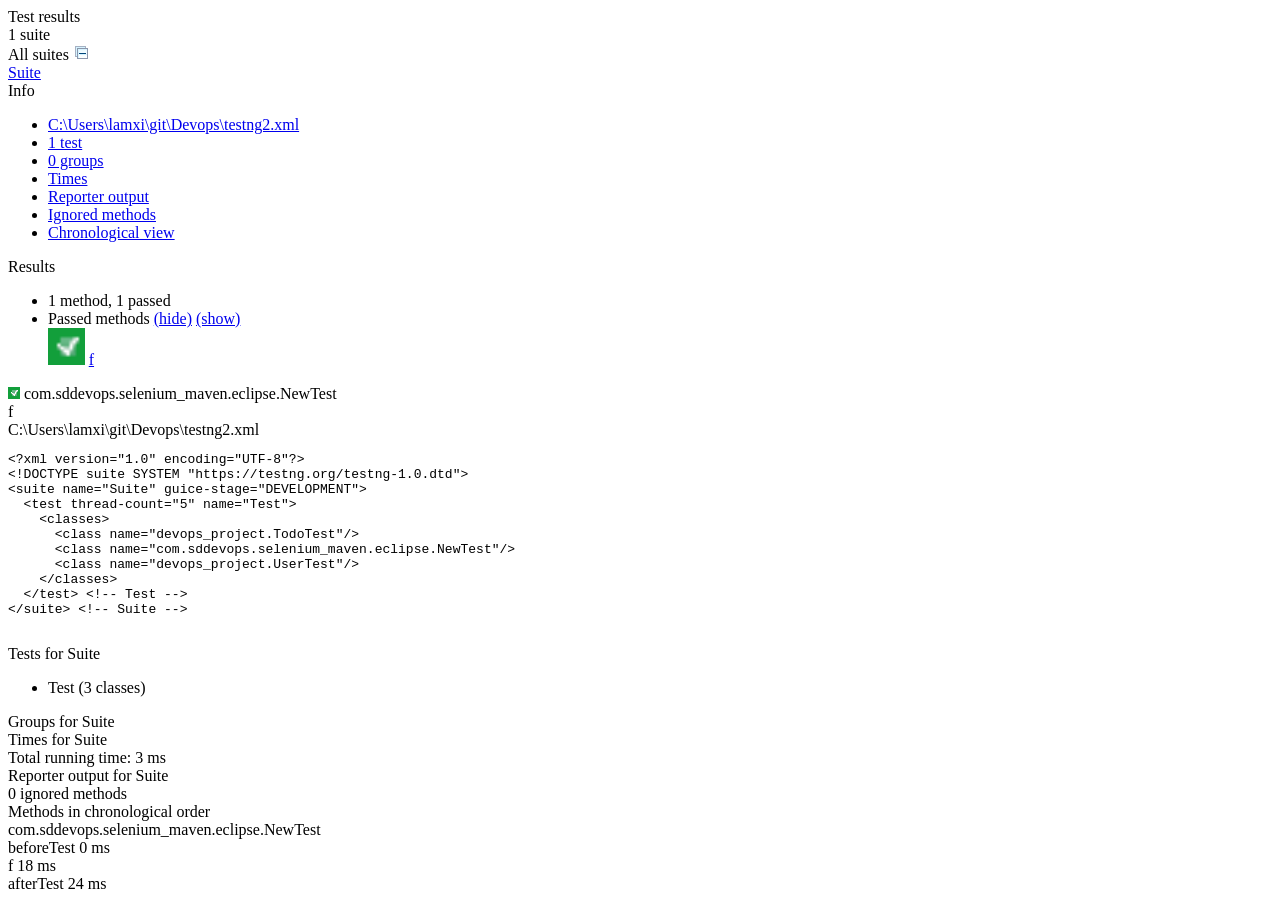
==== test-output/index.html @ b190d112 "Hello" ====
<!DOCTYPE html>

<html>
  <head>
  <meta charset='utf-8'>
  <title>TestNG reports</title>

    <link type="text/css" href="testng-reports.css" rel="stylesheet" />
    <script type="text/javascript" src="jquery-1.7.1.min.js"></script>
    <script type="text/javascript" src="testng-reports.js"></script>
    <script type="text/javascript" src="https://www.google.com/jsapi"></script>
    <script type='text/javascript'>
      google.load('visualization', '1', {packages:['table']});
      google.setOnLoadCallback(drawTable);
      var suiteTableInitFunctions = new Array();
      var suiteTableData = new Array();
    </script>
    <!--
      <script type="text/javascript" src="jquery-ui/js/jquery-ui-1.8.16.custom.min.js"></script>
     -->
  </head>

  <body>
    <div class="top-banner-root">
      <span class="top-banner-title-font">Test results</span>
      <br/>
      <span class="top-banner-font-1">1 suite</span>
    </div> <!-- top-banner-root -->
    <div class="navigator-root">
      <div class="navigator-suite-header">
        <span>All suites</span>
        <a href="#" title="Collapse/expand all the suites" class="collapse-all-link">
          <img src="collapseall.gif" class="collapse-all-icon">
          </img> <!-- collapse-all-icon -->
        </a> <!-- collapse-all-link -->
      </div> <!-- navigator-suite-header -->
      <div class="suite">
        <div class="rounded-window">
          <div class="suite-header light-rounded-window-top">
            <a href="#" panel-name="suite-Suite" class="navigator-link">
              <span class="suite-name border-passed">Suite</span>
            </a> <!-- navigator-link -->
          </div> <!-- suite-header light-rounded-window-top -->
          <div class="navigator-suite-content">
            <div class="suite-section-title">
              <span>Info</span>
            </div> <!-- suite-section-title -->
            <div class="suite-section-content">
              <ul>
                <li>
                  <a href="#" panel-name="test-xml-Suite" class="navigator-link ">
                    <span>C:\Users\lamxi\git\Devops\testng2.xml</span>
                  </a> <!-- navigator-link  -->
                </li>
                <li>
                  <a href="#" panel-name="testlist-Suite" class="navigator-link ">
                    <span class="test-stats">1 test</span>
                  </a> <!-- navigator-link  -->
                </li>
                <li>
                  <a href="#" panel-name="group-Suite" class="navigator-link ">
                    <span>0 groups</span>
                  </a> <!-- navigator-link  -->
                </li>
                <li>
                  <a href="#" panel-name="times-Suite" class="navigator-link ">
                    <span>Times</span>
                  </a> <!-- navigator-link  -->
                </li>
                <li>
                  <a href="#" panel-name="reporter-Suite" class="navigator-link ">
                    <span>Reporter output</span>
                  </a> <!-- navigator-link  -->
                </li>
                <li>
                  <a href="#" panel-name="ignored-methods-Suite" class="navigator-link ">
                    <span>Ignored methods</span>
                  </a> <!-- navigator-link  -->
                </li>
                <li>
                  <a href="#" panel-name="chronological-Suite" class="navigator-link ">
                    <span>Chronological view</span>
                  </a> <!-- navigator-link  -->
                </li>
              </ul>
            </div> <!-- suite-section-content -->
            <div class="result-section">
              <div class="suite-section-title">
                <span>Results</span>
              </div> <!-- suite-section-title -->
              <div class="suite-section-content">
                <ul>
                  <li>
                    <span class="method-stats">1 method,   1 passed</span>
                  </li>
                  <li>
                    <span class="method-list-title passed">Passed methods</span>
                    <span class="show-or-hide-methods passed">
                      <a href="#" panel-name="suite-Suite" class="hide-methods passed suite-Suite"> (hide)</a> <!-- hide-methods passed suite-Suite -->
                      <a href="#" panel-name="suite-Suite" class="show-methods passed suite-Suite"> (show)</a> <!-- show-methods passed suite-Suite -->
                    </span>
                    <div class="method-list-content passed suite-Suite">
                      <span>
                        <img src="passed.png" width="3%"/>
                        <a href="#" panel-name="suite-Suite" title="com.sddevops.selenium_maven.eclipse.NewTest" class="method navigator-link" hash-for-method="f">f</a> <!-- method navigator-link -->
                      </span>
                      <br/>
                    </div> <!-- method-list-content passed suite-Suite -->
                  </li>
                </ul>
              </div> <!-- suite-section-content -->
            </div> <!-- result-section -->
          </div> <!-- navigator-suite-content -->
        </div> <!-- rounded-window -->
      </div> <!-- suite -->
    </div> <!-- navigator-root -->
    <div class="wrapper">
      <div class="main-panel-root">
        <div panel-name="suite-Suite" class="panel Suite">
          <div class="suite-Suite-class-passed">
            <div class="main-panel-header rounded-window-top">
              <img src="passed.png"/>
              <span class="class-name">com.sddevops.selenium_maven.eclipse.NewTest</span>
            </div> <!-- main-panel-header rounded-window-top -->
            <div class="main-panel-content rounded-window-bottom">
              <div class="method">
                <div class="method-content">
                  <a name="f">
                  </a> <!-- f -->
                  <span class="method-name">f</span>
                </div> <!-- method-content -->
              </div> <!-- method -->
            </div> <!-- main-panel-content rounded-window-bottom -->
          </div> <!-- suite-Suite-class-passed -->
        </div> <!-- panel Suite -->
        <div panel-name="test-xml-Suite" class="panel">
          <div class="main-panel-header rounded-window-top">
            <span class="header-content">C:\Users\lamxi\git\Devops\testng2.xml</span>
          </div> <!-- main-panel-header rounded-window-top -->
          <div class="main-panel-content rounded-window-bottom">
            <pre>
&lt;?xml version=&quot;1.0&quot; encoding=&quot;UTF-8&quot;?&gt;
&lt;!DOCTYPE suite SYSTEM &quot;https://testng.org/testng-1.0.dtd&quot;&gt;
&lt;suite name=&quot;Suite&quot; guice-stage=&quot;DEVELOPMENT&quot;&gt;
  &lt;test thread-count=&quot;5&quot; name=&quot;Test&quot;&gt;
    &lt;classes&gt;
      &lt;class name=&quot;devops_project.TodoTest&quot;/&gt;
      &lt;class name=&quot;com.sddevops.selenium_maven.eclipse.NewTest&quot;/&gt;
      &lt;class name=&quot;devops_project.UserTest&quot;/&gt;
    &lt;/classes&gt;
  &lt;/test&gt; &lt;!-- Test --&gt;
&lt;/suite&gt; &lt;!-- Suite --&gt;
            </pre>
          </div> <!-- main-panel-content rounded-window-bottom -->
        </div> <!-- panel -->
        <div panel-name="testlist-Suite" class="panel">
          <div class="main-panel-header rounded-window-top">
            <span class="header-content">Tests for Suite</span>
          </div> <!-- main-panel-header rounded-window-top -->
          <div class="main-panel-content rounded-window-bottom">
            <ul>
              <li>
                <span class="test-name">Test (3 classes)</span>
              </li>
            </ul>
          </div> <!-- main-panel-content rounded-window-bottom -->
        </div> <!-- panel -->
        <div panel-name="group-Suite" class="panel">
          <div class="main-panel-header rounded-window-top">
            <span class="header-content">Groups for Suite</span>
          </div> <!-- main-panel-header rounded-window-top -->
          <div class="main-panel-content rounded-window-bottom">
          </div> <!-- main-panel-content rounded-window-bottom -->
        </div> <!-- panel -->
        <div panel-name="times-Suite" class="panel">
          <div class="main-panel-header rounded-window-top">
            <span class="header-content">Times for Suite</span>
          </div> <!-- main-panel-header rounded-window-top -->
          <div class="main-panel-content rounded-window-bottom">
            <div class="times-div">
              <script type="text/javascript">
suiteTableInitFunctions.push('tableData_Suite');
function tableData_Suite() {
var data = new google.visualization.DataTable();
data.addColumn('number', 'Number');
data.addColumn('string', 'Method');
data.addColumn('string', 'Class');
data.addColumn('number', 'Time (ms)');
data.addRows(1);
data.setCell(0, 0, 0)
data.setCell(0, 1, 'f')
data.setCell(0, 2, 'com.sddevops.selenium_maven.eclipse.NewTest')
data.setCell(0, 3, 3);
window.suiteTableData['Suite']= { tableData: data, tableDiv: 'times-div-Suite'}
return data;
}
              </script>
              <span class="suite-total-time">Total running time: 3 ms</span>
              <div id="times-div-Suite">
              </div> <!-- times-div-Suite -->
            </div> <!-- times-div -->
          </div> <!-- main-panel-content rounded-window-bottom -->
        </div> <!-- panel -->
        <div panel-name="reporter-Suite" class="panel">
          <div class="main-panel-header rounded-window-top">
            <span class="header-content">Reporter output for Suite</span>
          </div> <!-- main-panel-header rounded-window-top -->
          <div class="main-panel-content rounded-window-bottom">
          </div> <!-- main-panel-content rounded-window-bottom -->
        </div> <!-- panel -->
        <div panel-name="ignored-methods-Suite" class="panel">
          <div class="main-panel-header rounded-window-top">
            <span class="header-content">0 ignored methods</span>
          </div> <!-- main-panel-header rounded-window-top -->
          <div class="main-panel-content rounded-window-bottom">
          </div> <!-- main-panel-content rounded-window-bottom -->
        </div> <!-- panel -->
        <div panel-name="chronological-Suite" class="panel">
          <div class="main-panel-header rounded-window-top">
            <span class="header-content">Methods in chronological order</span>
          </div> <!-- main-panel-header rounded-window-top -->
          <div class="main-panel-content rounded-window-bottom">
            <div class="chronological-class">
              <div class="chronological-class-name">com.sddevops.selenium_maven.eclipse.NewTest</div> <!-- chronological-class-name -->
              <div class="configuration-test before">
                <span class="method-name">beforeTest</span>
                <span class="method-start">0 ms</span>
              </div> <!-- configuration-test before -->
              <div class="test-method">
                <span class="method-name">f</span>
                <span class="method-start">18 ms</span>
              </div> <!-- test-method -->
              <div class="configuration-test after">
                <span class="method-name">afterTest</span>
                <span class="method-start">24 ms</span>
              </div> <!-- configuration-test after -->
          </div> <!-- main-panel-content rounded-window-bottom -->
        </div> <!-- panel -->
      </div> <!-- main-panel-root -->
    </div> <!-- wrapper -->
  </body>
</html>
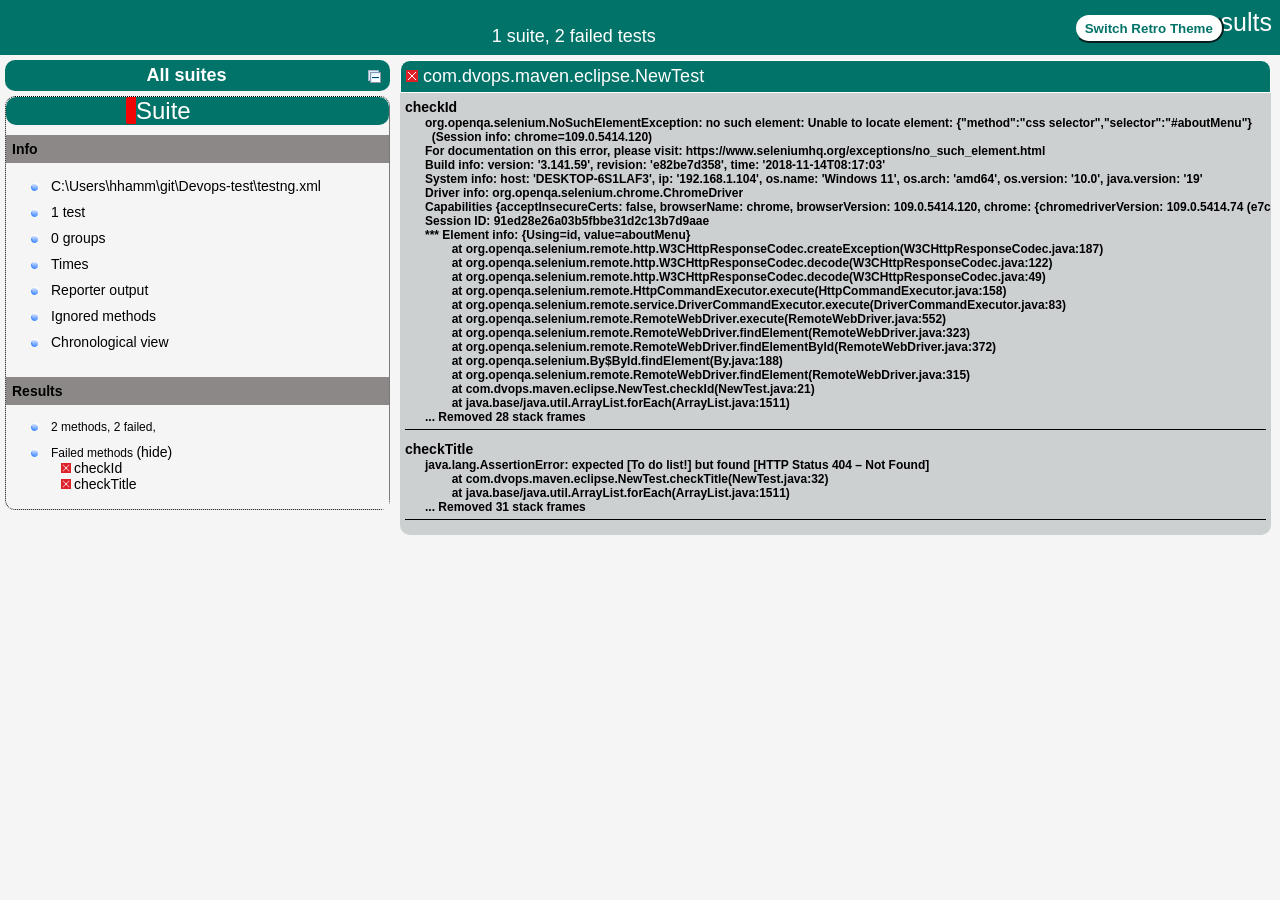
==== commit caabf693: "test selenium" ====
--- a/test-output/index.html
+++ b/test-output/index.html
@@ -5,8 +5,9 @@
   <meta charset='utf-8'>
   <title>TestNG reports</title>
 
-    <link type="text/css" href="testng-reports.css" rel="stylesheet" />
-    <script type="text/javascript" src="jquery-1.7.1.min.js"></script>
+    <link type="text/css" href="testng-reports1.css" rel="stylesheet" id="ultra" />
+    <link type="text/css" href="testng-reports.css" rel="stylesheet" id="retro" disabled="false"/>
+    <script type="text/javascript" src="jquery.min.js"></script>
     <script type="text/javascript" src="testng-reports.js"></script>
     <script type="text/javascript" src="https://www.google.com/jsapi"></script>
     <script type='text/javascript'>
@@ -23,8 +24,9 @@
   <body>
     <div class="top-banner-root">
       <span class="top-banner-title-font">Test results</span>
+      <button id="button" class="button">Switch Retro Theme</button> <!-- button -->
       <br/>
-      <span class="top-banner-font-1">1 suite</span>
+      <span class="top-banner-font-1">1 suite, 2 failed tests</span>
     </div> <!-- top-banner-root -->
     <div class="navigator-root">
       <div class="navigator-suite-header">
@@ -38,7 +40,7 @@
         <div class="rounded-window">
           <div class="suite-header light-rounded-window-top">
             <a href="#" panel-name="suite-Suite" class="navigator-link">
-              <span class="suite-name border-passed">Suite</span>
+              <span class="suite-name border-failed">Suite</span>
             </a> <!-- navigator-link -->
           </div> <!-- suite-header light-rounded-window-top -->
           <div class="navigator-suite-content">
@@ -49,7 +51,7 @@
               <ul>
                 <li>
                   <a href="#" panel-name="test-xml-Suite" class="navigator-link ">
-                    <span>C:\Users\lamxi\git\Devops\testng2.xml</span>
+                    <span>C:\Users\hhamm\git\Devops-test\testng.xml</span>
                   </a> <!-- navigator-link  -->
                 </li>
                 <li>
@@ -91,21 +93,26 @@
               <div class="suite-section-content">
                 <ul>
                   <li>
-                    <span class="method-stats">1 method,   1 passed</span>
+                    <span class="method-stats">2 methods, 2 failed,   </span>
                   </li>
                   <li>
-                    <span class="method-list-title passed">Passed methods</span>
-                    <span class="show-or-hide-methods passed">
-                      <a href="#" panel-name="suite-Suite" class="hide-methods passed suite-Suite"> (hide)</a> <!-- hide-methods passed suite-Suite -->
-                      <a href="#" panel-name="suite-Suite" class="show-methods passed suite-Suite"> (show)</a> <!-- show-methods passed suite-Suite -->
+                    <span class="method-list-title failed">Failed methods</span>
+                    <span class="show-or-hide-methods failed">
+                      <a href="#" panel-name="suite-Suite" class="hide-methods failed suite-Suite"> (hide)</a> <!-- hide-methods failed suite-Suite -->
+                      <a href="#" panel-name="suite-Suite" class="show-methods failed suite-Suite"> (show)</a> <!-- show-methods failed suite-Suite -->
                     </span>
-                    <div class="method-list-content passed suite-Suite">
+                    <div class="method-list-content failed suite-Suite">
                       <span>
-                        <img src="passed.png" width="3%"/>
-                        <a href="#" panel-name="suite-Suite" title="com.sddevops.selenium_maven.eclipse.NewTest" class="method navigator-link" hash-for-method="f">f</a> <!-- method navigator-link -->
+                        <img src="failed.png" width="3%"/>
+                        <a href="#" panel-name="suite-Suite" title="com.dvops.maven.eclipse.NewTest" class="method navigator-link" hash-for-method="checkId">checkId</a> <!-- method navigator-link -->
                       </span>
                       <br/>
-                    </div> <!-- method-list-content passed suite-Suite -->
+                      <span>
+                        <img src="failed.png" width="3%"/>
+                        <a href="#" panel-name="suite-Suite" title="com.dvops.maven.eclipse.NewTest" class="method navigator-link" hash-for-method="checkTitle">checkTitle</a> <!-- method navigator-link -->
+                      </span>
+                      <br/>
+                    </div> <!-- method-list-content failed suite-Suite -->
                   </li>
                 </ul>
               </div> <!-- suite-section-content -->
@@ -117,25 +124,60 @@
     <div class="wrapper">
       <div class="main-panel-root">
         <div panel-name="suite-Suite" class="panel Suite">
-          <div class="suite-Suite-class-passed">
+          <div class="suite-Suite-class-failed">
             <div class="main-panel-header rounded-window-top">
-              <img src="passed.png"/>
-              <span class="class-name">com.sddevops.selenium_maven.eclipse.NewTest</span>
+              <img src="failed.png"/>
+              <span class="class-name">com.dvops.maven.eclipse.NewTest</span>
             </div> <!-- main-panel-header rounded-window-top -->
             <div class="main-panel-content rounded-window-bottom">
               <div class="method">
                 <div class="method-content">
-                  <a name="f">
-                  </a> <!-- f -->
-                  <span class="method-name">f</span>
+                  <a name="checkId">
+                  </a> <!-- checkId -->
+                  <span class="method-name">checkId</span>
+                  <div class="stack-trace">org.openqa.selenium.NoSuchElementException: no such element: Unable to locate element: {&quot;method&quot;:&quot;css selector&quot;,&quot;selector&quot;:&quot;#aboutMenu&quot;}
+  (Session info: chrome=109.0.5414.120)
+For documentation on this error, please visit: https://www.seleniumhq.org/exceptions/no_such_element.html
+Build info: version: &apos;3.141.59&apos;, revision: &apos;e82be7d358&apos;, time: &apos;2018-11-14T08:17:03&apos;
+System info: host: &apos;DESKTOP-6S1LAF3&apos;, ip: &apos;192.168.1.104&apos;, os.name: &apos;Windows 11&apos;, os.arch: &apos;amd64&apos;, os.version: &apos;10.0&apos;, java.version: &apos;19&apos;
+Driver info: org.openqa.selenium.chrome.ChromeDriver
+Capabilities {acceptInsecureCerts: false, browserName: chrome, browserVersion: 109.0.5414.120, chrome: {chromedriverVersion: 109.0.5414.74 (e7c5703604da..., userDataDir: C:\Users\hhamm\AppData\Loca...}, goog:chromeOptions: {debuggerAddress: localhost:51613}, javascriptEnabled: true, networkConnectionEnabled: false, pageLoadStrategy: normal, platform: WINDOWS, platformName: WINDOWS, proxy: Proxy(), setWindowRect: true, strictFileInteractability: false, timeouts: {implicit: 0, pageLoad: 300000, script: 30000}, unhandledPromptBehavior: dismiss and notify, webauthn:extension:credBlob: true, webauthn:extension:largeBlob: true, webauthn:virtualAuthenticators: true}
+Session ID: 91ed28e26a03b5fbbe31d2c13b7d9aae
+*** Element info: {Using=id, value=aboutMenu}
+	at org.openqa.selenium.remote.http.W3CHttpResponseCodec.createException(W3CHttpResponseCodec.java:187)
+	at org.openqa.selenium.remote.http.W3CHttpResponseCodec.decode(W3CHttpResponseCodec.java:122)
+	at org.openqa.selenium.remote.http.W3CHttpResponseCodec.decode(W3CHttpResponseCodec.java:49)
+	at org.openqa.selenium.remote.HttpCommandExecutor.execute(HttpCommandExecutor.java:158)
+	at org.openqa.selenium.remote.service.DriverCommandExecutor.execute(DriverCommandExecutor.java:83)
+	at org.openqa.selenium.remote.RemoteWebDriver.execute(RemoteWebDriver.java:552)
+	at org.openqa.selenium.remote.RemoteWebDriver.findElement(RemoteWebDriver.java:323)
+	at org.openqa.selenium.remote.RemoteWebDriver.findElementById(RemoteWebDriver.java:372)
+	at org.openqa.selenium.By$ById.findElement(By.java:188)
+	at org.openqa.selenium.remote.RemoteWebDriver.findElement(RemoteWebDriver.java:315)
+	at com.dvops.maven.eclipse.NewTest.checkId(NewTest.java:21)
+	at java.base/java.util.ArrayList.forEach(ArrayList.java:1511)
+... Removed 28 stack frames
+</div> <!-- stack-trace -->
+                </div> <!-- method-content -->
+              </div> <!-- method -->
+              <div class="method">
+                <div class="method-content">
+                  <a name="checkTitle">
+                  </a> <!-- checkTitle -->
+                  <span class="method-name">checkTitle</span>
+                  <div class="stack-trace">java.lang.AssertionError: expected [To do list!] but found [HTTP Status 404 – Not Found]
+	at com.dvops.maven.eclipse.NewTest.checkTitle(NewTest.java:32)
+	at java.base/java.util.ArrayList.forEach(ArrayList.java:1511)
+... Removed 31 stack frames
+</div> <!-- stack-trace -->
                 </div> <!-- method-content -->
               </div> <!-- method -->
             </div> <!-- main-panel-content rounded-window-bottom -->
-          </div> <!-- suite-Suite-class-passed -->
+          </div> <!-- suite-Suite-class-failed -->
         </div> <!-- panel Suite -->
         <div panel-name="test-xml-Suite" class="panel">
           <div class="main-panel-header rounded-window-top">
-            <span class="header-content">C:\Users\lamxi\git\Devops\testng2.xml</span>
+            <span class="header-content">C:\Users\hhamm\git\Devops-test\testng.xml</span>
           </div> <!-- main-panel-header rounded-window-top -->
           <div class="main-panel-content rounded-window-bottom">
             <pre>
@@ -144,8 +186,7 @@
 &lt;suite name=&quot;Suite&quot; guice-stage=&quot;DEVELOPMENT&quot;&gt;
   &lt;test thread-count=&quot;5&quot; name=&quot;Test&quot;&gt;
     &lt;classes&gt;
-      &lt;class name=&quot;devops_project.TodoTest&quot;/&gt;
-      &lt;class name=&quot;com.sddevops.selenium_maven.eclipse.NewTest&quot;/&gt;
+      &lt;class name=&quot;com.dvops.maven.eclipse.NewTest&quot;/&gt;
       &lt;class name=&quot;devops_project.UserTest&quot;/&gt;
     &lt;/classes&gt;
   &lt;/test&gt; &lt;!-- Test --&gt;
@@ -160,7 +201,7 @@
           <div class="main-panel-content rounded-window-bottom">
             <ul>
               <li>
-                <span class="test-name">Test (3 classes)</span>
+                <span class="test-name">Test (2 classes)</span>
               </li>
             </ul>
           </div> <!-- main-panel-content rounded-window-bottom -->
@@ -186,16 +227,20 @@
 data.addColumn('string', 'Method');
 data.addColumn('string', 'Class');
 data.addColumn('number', 'Time (ms)');
-data.addRows(1);
+data.addRows(2);
 data.setCell(0, 0, 0)
-data.setCell(0, 1, 'f')
-data.setCell(0, 2, 'com.sddevops.selenium_maven.eclipse.NewTest')
-data.setCell(0, 3, 3);
+data.setCell(0, 1, 'checkId')
+data.setCell(0, 2, 'com.dvops.maven.eclipse.NewTest')
+data.setCell(0, 3, 266);
+data.setCell(1, 0, 1)
+data.setCell(1, 1, 'checkTitle')
+data.setCell(1, 2, 'com.dvops.maven.eclipse.NewTest')
+data.setCell(1, 3, 56);
 window.suiteTableData['Suite']= { tableData: data, tableDiv: 'times-div-Suite'}
 return data;
 }
               </script>
-              <span class="suite-total-time">Total running time: 3 ms</span>
+              <span class="suite-total-time">Total running time: 322 ms</span>
               <div id="times-div-Suite">
               </div> <!-- times-div-Suite -->
             </div> <!-- times-div -->
@@ -221,22 +266,31 @@
           </div> <!-- main-panel-header rounded-window-top -->
           <div class="main-panel-content rounded-window-bottom">
             <div class="chronological-class">
-              <div class="chronological-class-name">com.sddevops.selenium_maven.eclipse.NewTest</div> <!-- chronological-class-name -->
+              <div class="chronological-class-name">com.dvops.maven.eclipse.NewTest</div> <!-- chronological-class-name -->
               <div class="configuration-test before">
                 <span class="method-name">beforeTest</span>
                 <span class="method-start">0 ms</span>
               </div> <!-- configuration-test before -->
               <div class="test-method">
-                <span class="method-name">f</span>
-                <span class="method-start">18 ms</span>
+                <img src="failed.png">
+                </img>
+                <span class="method-name">checkId</span>
+                <span class="method-start">2510 ms</span>
+              </div> <!-- test-method -->
+              <div class="test-method">
+                <img src="failed.png">
+                </img>
+                <span class="method-name">checkTitle</span>
+                <span class="method-start">2787 ms</span>
               </div> <!-- test-method -->
               <div class="configuration-test after">
                 <span class="method-name">afterTest</span>
-                <span class="method-start">24 ms</span>
+                <span class="method-start">2852 ms</span>
               </div> <!-- configuration-test after -->
           </div> <!-- main-panel-content rounded-window-bottom -->
         </div> <!-- panel -->
       </div> <!-- main-panel-root -->
     </div> <!-- wrapper -->
   </body>
+<script type="text/javascript" src="testng-reports2.js"></script>
 </html>
--- a/test-output/testng-reports1.css
+++ b/test-output/testng-reports1.css
@@ -0,0 +1,344 @@
+body {
+    background-color: whitesmoke;
+    margin: 0 0 5px 5px;
+}
+ul {
+     margin-top: 10px;
+     margin-left:-10px;
+}
+ li {
+     font-family: "Helvetica Neue", Helvetica, Arial, sans-serif;
+     padding:5px 5px;
+ }
+ a {
+     text-decoration: none;
+     color: black;
+     font-size: 14px;
+ }
+
+ a:hover {
+    color:black ;
+    text-decoration: underline;
+ }
+
+ .navigator-selected {
+     /* #ffa500; Mouse hover color after click Orange.*/
+     background:#027368
+ }
+
+ .wrapper {
+     position: absolute;
+     top: 60px;
+     bottom: 0;
+     left: 400px;
+     right: 0;
+     margin-right:9px;
+     overflow: auto;/*imortant*/
+ }
+
+ .navigator-root {
+     position: absolute;
+     top: 60px;
+     bottom: 0;
+     left: 0;
+     width: 400px;
+     overflow-y: auto;/*important*/
+ }
+
+ .suite {
+     margin: -5px 10px 10px 5px;
+     background-color: whitesmoke ;/*Colour of the left bside box*/
+ }
+
+ .suite-name {
+     font-size: 24px;
+     font-family: "Helvetica Neue", Helvetica, Arial, sans-serif;/*All TEST SUITE*/
+     color: white;
+ }
+
+ .main-panel-header {
+     padding: 5px;
+     background-color: #027368; /*afeeee*/;
+     font-family: "Helvetica Neue", Helvetica, Arial, sans-serif;
+     color:white;
+     font-size: 18px;
+ }
+
+ .main-panel-content {
+     padding: 5px;
+     margin-bottom: 10px;
+     background-color: #CCD0D1; /*d0ffff*/; /*Belongs to backGround of rightSide boxes*/
+ }
+
+ .rounded-window {
+     border-style: dotted;
+     border-width: 1px;/*Border of left Side box*/
+     background-color: whitesmoke;
+     border-radius: 10px;
+ }
+
+ .rounded-window-top {
+     border-top-right-radius: 10px 10px;
+     border-top-left-radius: 10px 10px;
+     border-style: solid;
+     border-width: 1px;
+     overflow: auto;/*Top of RightSide box*/
+ }
+
+ .light-rounded-window-top {
+     background-color: #027368;
+     padding-left:120px;
+     border-radius: 10px;
+
+ }
+
+ .rounded-window-bottom {
+     border-bottom-right-radius: 10px 10px;
+     border-bottom-left-radius: 10px 10px;
+     overflow: auto;/*Bottom of rightSide box*/
+ }
+
+ .method-name {
+     font-size: 14px;
+     font-family: "Helvetica Neue", Helvetica, Arial, sans-serif;
+     font-weight: bold;
+ }
+
+ .method-content {
+     border-style: solid;
+     border-width: 0 0 1px 0;
+     margin-bottom: 10px;
+     padding-bottom: 5px;
+     width: 100%;
+ }
+
+ .parameters {
+     font-size: 14px;
+     font-family: "Helvetica Neue", Helvetica, Arial, sans-serif;
+ }
+
+ .stack-trace {
+     white-space: pre;
+     font-family: "Helvetica Neue", Helvetica, Arial, sans-serif;
+     font-size: 12px;
+     font-weight: bold;
+     margin-top: 0;
+     margin-left: 20px; /*Error Stack Trace Message*/
+ }
+
+ .testng-xml {
+    font-family: "Helvetica Neue", Helvetica, Arial, sans-serif;
+ }
+
+ .method-list-content {
+     margin-left: 10px;
+ }
+
+ .navigator-suite-content {
+     margin-left: 10px;
+     font: 12px 'Lucida Grande';
+ }
+
+ .suite-section-title {
+     font-family: "Helvetica Neue", Helvetica, Arial, sans-serif;
+     font-size: 14px;
+     font-weight:bold;
+     background-color: #8C8887;
+     margin-left: -10px;
+     margin-top:10px;
+     padding:6px;
+ }
+
+ .suite-section-content {
+     list-style-image: url(bullet_point.png);
+     background-color: whitesmoke;
+     font-family: "Helvetica Neue", Helvetica, Arial, sans-serif;
+     overflow: hidden;
+ }
+
+ .top-banner-root {
+     position: absolute;
+     top: 0;
+     height: 45px;
+     left: 0;
+     right: 0;
+     padding: 5px;
+     margin: 0 0 5px 0;
+     background-color: #027368;
+     font-family: "Helvetica Neue", Helvetica, Arial, sans-serif;
+     font-size: 18px;
+     color: #fff;
+     text-align: center;/*Belongs to the Top of Report*//*Status: - Completed*/
+ }
+
+ .top-banner-title-font {
+     font-size: 25px;
+     font-family: "Helvetica Neue", Helvetica, Arial, sans-serif;
+     padding: 3px;
+     float: right;
+ }
+
+ .test-name {
+     font-family: "Helvetica Neue", Helvetica, Arial, sans-serif;
+     font-size: 16px;
+ }
+
+ .suite-icon {
+     padding: 5px;
+     float: right;
+     height: 20px;
+ }
+
+ .test-group {
+     font: 20px 'Lucida Grande';
+     margin: 5px 5px 10px 5px;
+     border-width: 0 0 1px 0;
+     border-style: solid;
+     padding: 5px;
+ }
+
+ .test-group-name {
+     font-weight: bold;
+ }
+
+ .method-in-group {
+     font-size: 16px;
+     margin-left: 80px;
+ }
+
+ table.google-visualization-table-table {
+     width: 100%;
+ }
+
+ .reporter-method-name {
+     font-size: 14px;
+     font-family: "Helvetica Neue", Helvetica, Arial, sans-serif;
+ }
+
+ .reporter-method-output-div {
+     padding: 5px;
+     margin: 0 0 5px 20px;
+     font-size: 12px;
+     font-family: "Helvetica Neue", Helvetica, Arial, sans-serif;
+     border-width: 0 0 0 1px;
+     border-style: solid;
+ }
+
+ .ignored-class-div {
+     font-size: 14px;
+     font-family: "Helvetica Neue", Helvetica, Arial, sans-serif;
+ }
+
+ .ignored-methods-div {
+     padding: 5px;
+     margin: 0 0 5px 20px;
+     font-size: 12px;
+     font-family: "Helvetica Neue", Helvetica, Arial, sans-serif;
+     border-width: 0 0 0 1px;
+     border-style: solid;
+ }
+
+ .border-failed {
+    border-radius:2px;
+     border-style: solid;
+     border-width: 0 0 0 10px;
+     border-color: #F20505;
+ }
+
+ .border-skipped {
+     border-radius:2px;
+     border-style: solid;
+     border-width: 0 0 0 10px;
+     border-color: #F2BE22;
+ }
+
+ .border-passed {
+     border-radius:2px;
+     border-style: solid;
+     border-width: 0 0 0 10px;
+     border-color: #038C73;
+ }
+
+ .times-div {
+     text-align: center;
+     padding: 5px;
+ }
+
+ .suite-total-time {
+     font: 16px 'Lucida Grande';
+ }
+
+ .configuration-suite {
+     margin-left: 20px;
+ }
+
+ .configuration-test {
+     margin-left: 40px;
+ }
+
+ .configuration-class {
+     margin-left: 60px;
+ }
+
+ .configuration-method {
+     margin-left: 80px;
+ }
+
+ .test-method {
+     margin-left: 100px;
+ }
+
+ .chronological-class {
+     background-color: #CCD0D1;
+     border-width: 0 0 1px 1px;/*Chronological*/
+ }
+
+ .method-start {
+     float: right;
+ }
+
+ .chronological-class-name {
+     padding: 0 0 0 5px;
+     margin-top:5px;
+     font-family: "Helvetica Neue", Helvetica, Arial, sans-serif;
+     color: #008;
+ }
+
+ .after, .before, .test-method {
+     font-family: "Helvetica Neue", Helvetica, Arial, sans-serif;
+     font-size: 14px;
+     margin-top:5px;
+ }
+
+ .navigator-suite-header {
+     font-size: 18px;
+     margin: 0px 10px 10px 5px;
+     padding: 5px;
+     border-radius: 10px;
+     background-color: #027368;
+     color: white;
+     font-weight:bold;
+     font-family: "Helvetica Neue", Helvetica, Arial, sans-serif;
+     text-align: center; /*All Suites on top of left box*//*Status: -Completed*/
+ }
+
+ .collapse-all-icon {
+     padding: 3px;
+     float: right;
+ }
+ .button{
+    position: absolute;
+    margin-left:500px;
+    margin-top:8px;
+    background-color: white;
+    color:#027368;
+    font-family: "Helvetica Neue", Helvetica, Arial, sans-serif;
+    font-weight:bold;
+    border-color:#027368;
+    border-radius:25px;
+    cursor: pointer;
+    height:30px;
+    width:150px;
+    outline: none;
+}
+/*Author: - Akhil Gullapalli*/
--- a/test-output/testng-reports.css
+++ b/test-output/testng-reports.css
@@ -0,0 +1,326 @@
+body {
+    margin: 0 0 5px 5px;
+}
+
+ul {
+    margin: 0;
+}
+
+li {
+    list-style-type: none;
+}
+
+a {
+    text-decoration: none;
+}
+
+a:hover {
+    text-decoration: underline;
+}
+
+.navigator-selected {
+    background: #ffa500;
+}
+
+.wrapper {
+    position: absolute;
+    top: 60px;
+    bottom: 0;
+    left: 400px;
+    right: 0;
+    overflow: auto;
+}
+
+.navigator-root {
+    position: absolute;
+    top: 60px;
+    bottom: 0;
+    left: 0;
+    width: 400px;
+    overflow-y: auto;
+}
+
+.suite {
+    margin: 0 10px 10px 0;
+    background-color: #fff8dc;
+}
+
+.suite-name {
+    padding-left: 10px;
+    font-size: 25px;
+    font-family: Times, sans-serif;
+}
+
+.main-panel-header {
+    padding: 5px;
+    background-color: #9FB4D9; /*afeeee*/;
+    font-family: monospace;
+    font-size: 18px;
+}
+
+.main-panel-content {
+    padding: 5px;
+    margin-bottom: 10px;
+    background-color: #DEE8FC; /*d0ffff*/;
+}
+
+.rounded-window {
+    border-radius: 10px;
+    border-style: solid;
+    border-width: 1px;
+}
+
+.rounded-window-top {
+    border-top-right-radius: 10px 10px;
+    border-top-left-radius: 10px 10px;
+    border-style: solid;
+    border-width: 1px;
+    overflow: auto;
+}
+
+.light-rounded-window-top {
+    border-top-right-radius: 10px 10px;
+    border-top-left-radius: 10px 10px;
+}
+
+.rounded-window-bottom {
+    border-style: solid;
+    border-width: 0 1px 1px 1px;
+    border-bottom-right-radius: 10px 10px;
+    border-bottom-left-radius: 10px 10px;
+    overflow: auto;
+}
+
+.method-name {
+    font-size: 12px;
+    font-family: monospace;
+}
+
+.method-content {
+    border-style: solid;
+    border-width: 0 0 1px 0;
+    margin-bottom: 10px;
+    padding-bottom: 5px;
+    width: 80%;
+}
+
+.parameters {
+    font-size: 14px;
+    font-family: monospace;
+}
+
+.stack-trace {
+    white-space: pre;
+    font-family: monospace;
+    font-size: 12px;
+    font-weight: bold;
+    margin-top: 0;
+    margin-left: 20px;
+}
+
+.testng-xml {
+    font-family: monospace;
+}
+
+.method-list-content {
+    margin-left: 10px;
+}
+
+.navigator-suite-content {
+    margin-left: 10px;
+    font: 12px 'Lucida Grande';
+}
+
+.suite-section-title {
+    margin-top: 10px;
+    width: 80%;
+    border-style: solid;
+    border-width: 1px 0 0 0;
+    font-family: Times, sans-serif;
+    font-size: 18px;
+    font-weight: bold;
+}
+
+.suite-section-content {
+    list-style-image: url(bullet_point.png);
+}
+
+.top-banner-root {
+    position: absolute;
+    top: 0;
+    height: 45px;
+    left: 0;
+    right: 0;
+    padding: 5px;
+    margin: 0 0 5px 0;
+    background-color: #0066ff;
+    font-family: Times, sans-serif;
+    color: #fff;
+    text-align: center;
+}
+.button{
+    position: absolute;
+    margin-left:500px;
+    margin-top:8px;
+    background-color: white;
+    color:#0066ff;
+    font-family: "Helvetica Neue", Helvetica, Arial, sans-serif;
+    font-weight:bold;
+    border-color:#0066ff ;
+    border-radius:25px;
+    cursor: pointer;
+    height:30px;
+    width:150px;
+    outline:none;
+
+}
+
+.top-banner-title-font {
+    font-size: 25px;
+}
+
+.test-name {
+    font-family: 'Lucida Grande', sans-serif;
+    font-size: 16px;
+}
+
+.suite-icon {
+    padding: 5px;
+    float: right;
+    height: 20px;
+}
+
+.test-group {
+    font: 20px 'Lucida Grande';
+    margin: 5px 5px 10px 5px;
+    border-width: 0 0 1px 0;
+    border-style: solid;
+    padding: 5px;
+}
+
+.test-group-name {
+    font-weight: bold;
+}
+
+.method-in-group {
+    font-size: 16px;
+    margin-left: 80px;
+}
+
+table.google-visualization-table-table {
+    width: 100%;
+}
+
+.reporter-method-name {
+    font-size: 14px;
+    font-family: monospace;
+}
+
+.reporter-method-output-div {
+    padding: 5px;
+    margin: 0 0 5px 20px;
+    font-size: 12px;
+    font-family: monospace;
+    border-width: 0 0 0 1px;
+    border-style: solid;
+}
+
+.ignored-class-div {
+    font-size: 14px;
+    font-family: monospace;
+}
+
+.ignored-methods-div {
+    padding: 5px;
+    margin: 0 0 5px 20px;
+    font-size: 12px;
+    font-family: monospace;
+    border-width: 0 0 0 1px;
+    border-style: solid;
+}
+
+.border-failed {
+    border-top-left-radius: 10px 10px;
+    border-bottom-left-radius: 10px 10px;
+    border-style: solid;
+    border-width: 0 0 0 10px;
+    border-color: #f00;
+}
+
+.border-skipped {
+    border-top-left-radius: 10px 10px;
+    border-bottom-left-radius: 10px 10px;
+    border-style: solid;
+    border-width: 0 0 0 10px;
+    border-color: #edc600;
+}
+
+.border-passed {
+    border-top-left-radius: 10px 10px;
+    border-bottom-left-radius: 10px 10px;
+    border-style: solid;
+    border-width: 0 0 0 10px;
+    border-color: #19f52d;
+}
+
+.times-div {
+    text-align: center;
+    padding: 5px;
+}
+
+.suite-total-time {
+    font: 16px 'Lucida Grande';
+}
+
+.configuration-suite {
+    margin-left: 20px;
+}
+
+.configuration-test {
+    margin-left: 40px;
+}
+
+.configuration-class {
+    margin-left: 60px;
+}
+
+.configuration-method {
+    margin-left: 80px;
+}
+
+.test-method {
+    margin-left: 100px;
+}
+
+.chronological-class {
+    background-color: skyblue;
+    border-style: solid;
+    border-width: 0 0 1px 1px;
+}
+
+.method-start {
+    float: right;
+}
+
+.chronological-class-name {
+    padding: 0 0 0 5px;
+    color: #008;
+}
+
+.after, .before, .test-method {
+    font-family: monospace;
+    font-size: 14px;
+}
+
+.navigator-suite-header {
+    font-size: 22px;
+    margin: 0 10px 5px 0;
+    background-color: #deb887;
+    text-align: center;
+}
+
+.collapse-all-icon {
+    padding: 5px;
+    float: right;
+}
+/*retro Theme*/
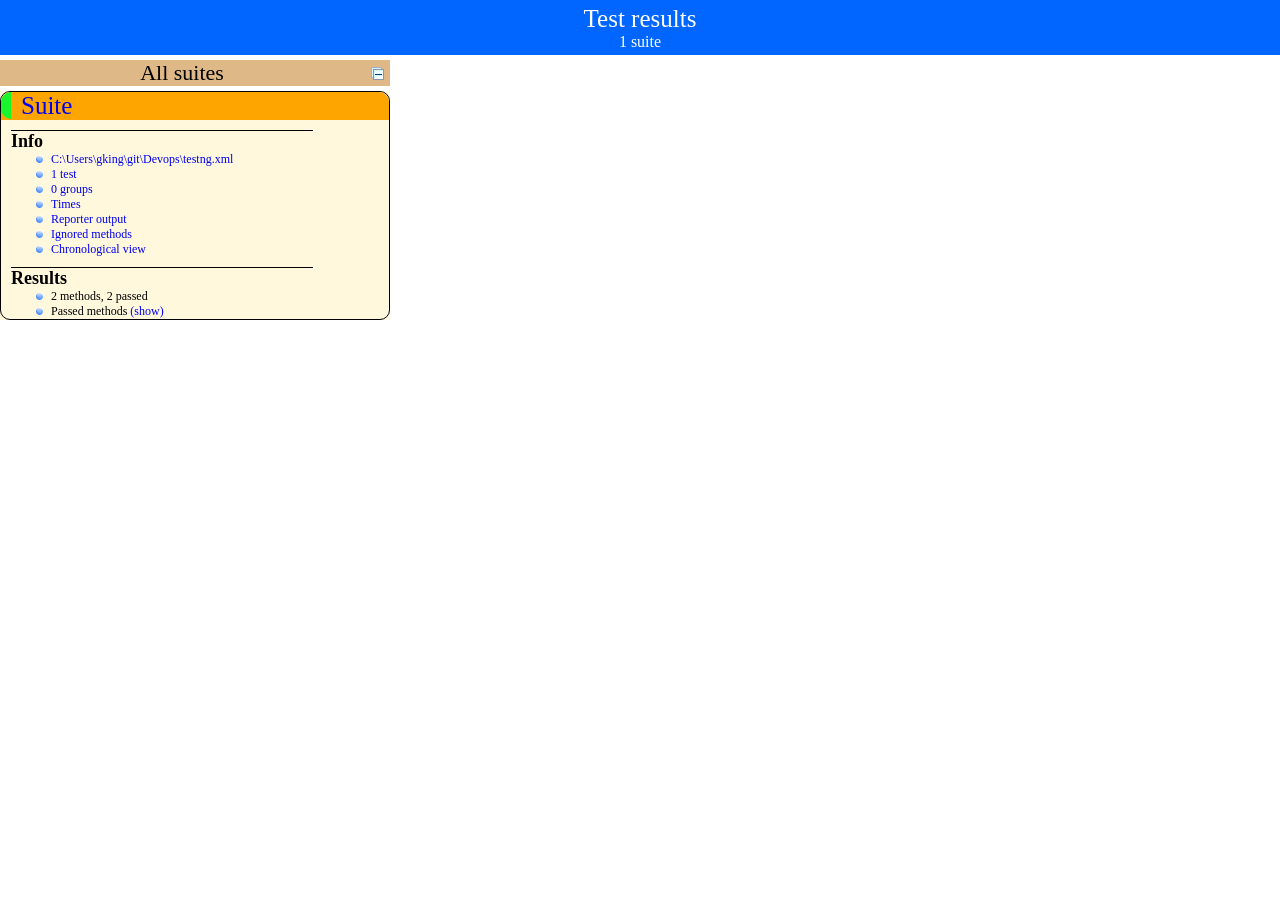
==== commit 6d1f1f27: "Test files and Test output - Hariz" ====
--- a/test-output/index.html
+++ b/test-output/index.html
@@ -5,9 +5,8 @@
   <meta charset='utf-8'>
   <title>TestNG reports</title>
 
-    <link type="text/css" href="testng-reports1.css" rel="stylesheet" id="ultra" />
-    <link type="text/css" href="testng-reports.css" rel="stylesheet" id="retro" disabled="false"/>
-    <script type="text/javascript" src="jquery.min.js"></script>
+    <link type="text/css" href="testng-reports.css" rel="stylesheet" />
+    <script type="text/javascript" src="jquery-1.7.1.min.js"></script>
     <script type="text/javascript" src="testng-reports.js"></script>
     <script type="text/javascript" src="https://www.google.com/jsapi"></script>
     <script type='text/javascript'>
@@ -24,9 +23,8 @@
   <body>
     <div class="top-banner-root">
       <span class="top-banner-title-font">Test results</span>
-      <button id="button" class="button">Switch Retro Theme</button> <!-- button -->
       <br/>
-      <span class="top-banner-font-1">1 suite, 2 failed tests</span>
+      <span class="top-banner-font-1">1 suite</span>
     </div> <!-- top-banner-root -->
     <div class="navigator-root">
       <div class="navigator-suite-header">
@@ -40,7 +38,7 @@
         <div class="rounded-window">
           <div class="suite-header light-rounded-window-top">
             <a href="#" panel-name="suite-Suite" class="navigator-link">
-              <span class="suite-name border-failed">Suite</span>
+              <span class="suite-name border-passed">Suite</span>
             </a> <!-- navigator-link -->
           </div> <!-- suite-header light-rounded-window-top -->
           <div class="navigator-suite-content">
@@ -51,7 +49,7 @@
               <ul>
                 <li>
                   <a href="#" panel-name="test-xml-Suite" class="navigator-link ">
-                    <span>C:\Users\hhamm\git\Devops-test\testng.xml</span>
+                    <span>C:\Users\gking\git\Devops\testng.xml</span>
                   </a> <!-- navigator-link  -->
                 </li>
                 <li>
@@ -93,26 +91,26 @@
               <div class="suite-section-content">
                 <ul>
                   <li>
-                    <span class="method-stats">2 methods, 2 failed,   </span>
+                    <span class="method-stats">2 methods,   2 passed</span>
                   </li>
                   <li>
-                    <span class="method-list-title failed">Failed methods</span>
-                    <span class="show-or-hide-methods failed">
-                      <a href="#" panel-name="suite-Suite" class="hide-methods failed suite-Suite"> (hide)</a> <!-- hide-methods failed suite-Suite -->
-                      <a href="#" panel-name="suite-Suite" class="show-methods failed suite-Suite"> (show)</a> <!-- show-methods failed suite-Suite -->
+                    <span class="method-list-title passed">Passed methods</span>
+                    <span class="show-or-hide-methods passed">
+                      <a href="#" panel-name="suite-Suite" class="hide-methods passed suite-Suite"> (hide)</a> <!-- hide-methods passed suite-Suite -->
+                      <a href="#" panel-name="suite-Suite" class="show-methods passed suite-Suite"> (show)</a> <!-- show-methods passed suite-Suite -->
                     </span>
-                    <div class="method-list-content failed suite-Suite">
+                    <div class="method-list-content passed suite-Suite">
                       <span>
-                        <img src="failed.png" width="3%"/>
+                        <img src="passed.png" width="3%"/>
                         <a href="#" panel-name="suite-Suite" title="com.dvops.maven.eclipse.NewTest" class="method navigator-link" hash-for-method="checkId">checkId</a> <!-- method navigator-link -->
                       </span>
                       <br/>
                       <span>
-                        <img src="failed.png" width="3%"/>
+                        <img src="passed.png" width="3%"/>
                         <a href="#" panel-name="suite-Suite" title="com.dvops.maven.eclipse.NewTest" class="method navigator-link" hash-for-method="checkTitle">checkTitle</a> <!-- method navigator-link -->
                       </span>
                       <br/>
-                    </div> <!-- method-list-content failed suite-Suite -->
+                    </div> <!-- method-list-content passed suite-Suite -->
                   </li>
                 </ul>
               </div> <!-- suite-section-content -->
@@ -124,9 +122,9 @@
     <div class="wrapper">
       <div class="main-panel-root">
         <div panel-name="suite-Suite" class="panel Suite">
-          <div class="suite-Suite-class-failed">
+          <div class="suite-Suite-class-passed">
             <div class="main-panel-header rounded-window-top">
-              <img src="failed.png"/>
+              <img src="passed.png"/>
               <span class="class-name">com.dvops.maven.eclipse.NewTest</span>
             </div> <!-- main-panel-header rounded-window-top -->
             <div class="main-panel-content rounded-window-bottom">
@@ -135,29 +133,6 @@
                   <a name="checkId">
                   </a> <!-- checkId -->
                   <span class="method-name">checkId</span>
-                  <div class="stack-trace">org.openqa.selenium.NoSuchElementException: no such element: Unable to locate element: {&quot;method&quot;:&quot;css selector&quot;,&quot;selector&quot;:&quot;#aboutMenu&quot;}
-  (Session info: chrome=109.0.5414.120)
-For documentation on this error, please visit: https://www.seleniumhq.org/exceptions/no_such_element.html
-Build info: version: &apos;3.141.59&apos;, revision: &apos;e82be7d358&apos;, time: &apos;2018-11-14T08:17:03&apos;
-System info: host: &apos;DESKTOP-6S1LAF3&apos;, ip: &apos;192.168.1.104&apos;, os.name: &apos;Windows 11&apos;, os.arch: &apos;amd64&apos;, os.version: &apos;10.0&apos;, java.version: &apos;19&apos;
-Driver info: org.openqa.selenium.chrome.ChromeDriver
-Capabilities {acceptInsecureCerts: false, browserName: chrome, browserVersion: 109.0.5414.120, chrome: {chromedriverVersion: 109.0.5414.74 (e7c5703604da..., userDataDir: C:\Users\hhamm\AppData\Loca...}, goog:chromeOptions: {debuggerAddress: localhost:51613}, javascriptEnabled: true, networkConnectionEnabled: false, pageLoadStrategy: normal, platform: WINDOWS, platformName: WINDOWS, proxy: Proxy(), setWindowRect: true, strictFileInteractability: false, timeouts: {implicit: 0, pageLoad: 300000, script: 30000}, unhandledPromptBehavior: dismiss and notify, webauthn:extension:credBlob: true, webauthn:extension:largeBlob: true, webauthn:virtualAuthenticators: true}
-Session ID: 91ed28e26a03b5fbbe31d2c13b7d9aae
-*** Element info: {Using=id, value=aboutMenu}
-	at org.openqa.selenium.remote.http.W3CHttpResponseCodec.createException(W3CHttpResponseCodec.java:187)
-	at org.openqa.selenium.remote.http.W3CHttpResponseCodec.decode(W3CHttpResponseCodec.java:122)
-	at org.openqa.selenium.remote.http.W3CHttpResponseCodec.decode(W3CHttpResponseCodec.java:49)
-	at org.openqa.selenium.remote.HttpCommandExecutor.execute(HttpCommandExecutor.java:158)
-	at org.openqa.selenium.remote.service.DriverCommandExecutor.execute(DriverCommandExecutor.java:83)
-	at org.openqa.selenium.remote.RemoteWebDriver.execute(RemoteWebDriver.java:552)
-	at org.openqa.selenium.remote.RemoteWebDriver.findElement(RemoteWebDriver.java:323)
-	at org.openqa.selenium.remote.RemoteWebDriver.findElementById(RemoteWebDriver.java:372)
-	at org.openqa.selenium.By$ById.findElement(By.java:188)
-	at org.openqa.selenium.remote.RemoteWebDriver.findElement(RemoteWebDriver.java:315)
-	at com.dvops.maven.eclipse.NewTest.checkId(NewTest.java:21)
-	at java.base/java.util.ArrayList.forEach(ArrayList.java:1511)
-... Removed 28 stack frames
-</div> <!-- stack-trace -->
                 </div> <!-- method-content -->
               </div> <!-- method -->
               <div class="method">
@@ -165,19 +140,14 @@
                   <a name="checkTitle">
                   </a> <!-- checkTitle -->
                   <span class="method-name">checkTitle</span>
-                  <div class="stack-trace">java.lang.AssertionError: expected [To do list!] but found [HTTP Status 404 – Not Found]
-	at com.dvops.maven.eclipse.NewTest.checkTitle(NewTest.java:32)
-	at java.base/java.util.ArrayList.forEach(ArrayList.java:1511)
-... Removed 31 stack frames
-</div> <!-- stack-trace -->
                 </div> <!-- method-content -->
               </div> <!-- method -->
             </div> <!-- main-panel-content rounded-window-bottom -->
-          </div> <!-- suite-Suite-class-failed -->
+          </div> <!-- suite-Suite-class-passed -->
         </div> <!-- panel Suite -->
         <div panel-name="test-xml-Suite" class="panel">
           <div class="main-panel-header rounded-window-top">
-            <span class="header-content">C:\Users\hhamm\git\Devops-test\testng.xml</span>
+            <span class="header-content">C:\Users\gking\git\Devops\testng.xml</span>
           </div> <!-- main-panel-header rounded-window-top -->
           <div class="main-panel-content rounded-window-bottom">
             <pre>
@@ -186,6 +156,7 @@
 &lt;suite name=&quot;Suite&quot; guice-stage=&quot;DEVELOPMENT&quot;&gt;
   &lt;test thread-count=&quot;5&quot; name=&quot;Test&quot;&gt;
     &lt;classes&gt;
+      &lt;class name=&quot;devops_project.TodoTest&quot;/&gt;
       &lt;class name=&quot;com.dvops.maven.eclipse.NewTest&quot;/&gt;
       &lt;class name=&quot;devops_project.UserTest&quot;/&gt;
     &lt;/classes&gt;
@@ -201,7 +172,7 @@
           <div class="main-panel-content rounded-window-bottom">
             <ul>
               <li>
-                <span class="test-name">Test (2 classes)</span>
+                <span class="test-name">Test (3 classes)</span>
               </li>
             </ul>
           </div> <!-- main-panel-content rounded-window-bottom -->
@@ -231,16 +202,16 @@
 data.setCell(0, 0, 0)
 data.setCell(0, 1, 'checkId')
 data.setCell(0, 2, 'com.dvops.maven.eclipse.NewTest')
-data.setCell(0, 3, 266);
+data.setCell(0, 3, 897);
 data.setCell(1, 0, 1)
 data.setCell(1, 1, 'checkTitle')
 data.setCell(1, 2, 'com.dvops.maven.eclipse.NewTest')
-data.setCell(1, 3, 56);
+data.setCell(1, 3, 65);
 window.suiteTableData['Suite']= { tableData: data, tableDiv: 'times-div-Suite'}
 return data;
 }
               </script>
-              <span class="suite-total-time">Total running time: 322 ms</span>
+              <span class="suite-total-time">Total running time: 962 ms</span>
               <div id="times-div-Suite">
               </div> <!-- times-div-Suite -->
             </div> <!-- times-div -->
@@ -272,25 +243,20 @@
                 <span class="method-start">0 ms</span>
               </div> <!-- configuration-test before -->
               <div class="test-method">
-                <img src="failed.png">
-                </img>
                 <span class="method-name">checkId</span>
-                <span class="method-start">2510 ms</span>
+                <span class="method-start">1232 ms</span>
               </div> <!-- test-method -->
               <div class="test-method">
-                <img src="failed.png">
-                </img>
                 <span class="method-name">checkTitle</span>
-                <span class="method-start">2787 ms</span>
+                <span class="method-start">2132 ms</span>
               </div> <!-- test-method -->
               <div class="configuration-test after">
                 <span class="method-name">afterTest</span>
-                <span class="method-start">2852 ms</span>
+                <span class="method-start">2200 ms</span>
               </div> <!-- configuration-test after -->
           </div> <!-- main-panel-content rounded-window-bottom -->
         </div> <!-- panel -->
       </div> <!-- main-panel-root -->
     </div> <!-- wrapper -->
   </body>
-<script type="text/javascript" src="testng-reports2.js"></script>
 </html>
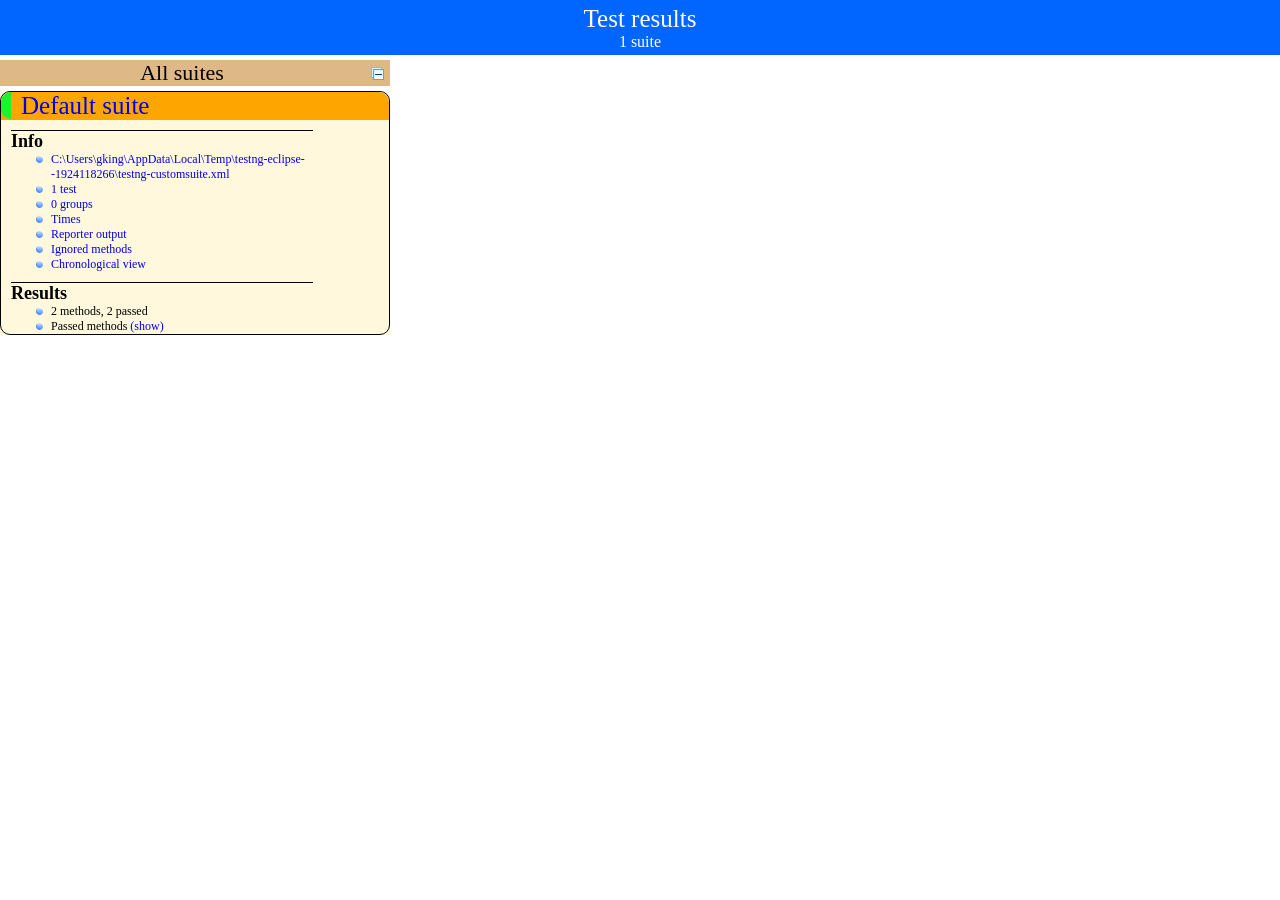
==== commit c8aa6b18: "Pushing again - Recreated SendFeedbackServlet - Created Test SendFeedbackServletTest for Junit" ====
--- a/test-output/index.html
+++ b/test-output/index.html
@@ -37,8 +37,8 @@
       <div class="suite">
         <div class="rounded-window">
           <div class="suite-header light-rounded-window-top">
-            <a href="#" panel-name="suite-Suite" class="navigator-link">
-              <span class="suite-name border-passed">Suite</span>
+            <a href="#" panel-name="suite-Default_suite" class="navigator-link">
+              <span class="suite-name border-passed">Default suite</span>
             </a> <!-- navigator-link -->
           </div> <!-- suite-header light-rounded-window-top -->
           <div class="navigator-suite-content">
@@ -48,37 +48,37 @@
             <div class="suite-section-content">
               <ul>
                 <li>
-                  <a href="#" panel-name="test-xml-Suite" class="navigator-link ">
-                    <span>C:\Users\gking\git\Devops\testng.xml</span>
-                  </a> <!-- navigator-link  -->
-                </li>
-                <li>
-                  <a href="#" panel-name="testlist-Suite" class="navigator-link ">
+                  <a href="#" panel-name="test-xml-Default_suite" class="navigator-link ">
+                    <span>C:\Users\gking\AppData\Local\Temp\testng-eclipse--1924118266\testng-customsuite.xml</span>
+                  </a> <!-- navigator-link  -->
+                </li>
+                <li>
+                  <a href="#" panel-name="testlist-Default_suite" class="navigator-link ">
                     <span class="test-stats">1 test</span>
                   </a> <!-- navigator-link  -->
                 </li>
                 <li>
-                  <a href="#" panel-name="group-Suite" class="navigator-link ">
+                  <a href="#" panel-name="group-Default_suite" class="navigator-link ">
                     <span>0 groups</span>
                   </a> <!-- navigator-link  -->
                 </li>
                 <li>
-                  <a href="#" panel-name="times-Suite" class="navigator-link ">
+                  <a href="#" panel-name="times-Default_suite" class="navigator-link ">
                     <span>Times</span>
                   </a> <!-- navigator-link  -->
                 </li>
                 <li>
-                  <a href="#" panel-name="reporter-Suite" class="navigator-link ">
+                  <a href="#" panel-name="reporter-Default_suite" class="navigator-link ">
                     <span>Reporter output</span>
                   </a> <!-- navigator-link  -->
                 </li>
                 <li>
-                  <a href="#" panel-name="ignored-methods-Suite" class="navigator-link ">
+                  <a href="#" panel-name="ignored-methods-Default_suite" class="navigator-link ">
                     <span>Ignored methods</span>
                   </a> <!-- navigator-link  -->
                 </li>
                 <li>
-                  <a href="#" panel-name="chronological-Suite" class="navigator-link ">
+                  <a href="#" panel-name="chronological-Default_suite" class="navigator-link ">
                     <span>Chronological view</span>
                   </a> <!-- navigator-link  -->
                 </li>
@@ -96,21 +96,21 @@
                   <li>
                     <span class="method-list-title passed">Passed methods</span>
                     <span class="show-or-hide-methods passed">
-                      <a href="#" panel-name="suite-Suite" class="hide-methods passed suite-Suite"> (hide)</a> <!-- hide-methods passed suite-Suite -->
-                      <a href="#" panel-name="suite-Suite" class="show-methods passed suite-Suite"> (show)</a> <!-- show-methods passed suite-Suite -->
+                      <a href="#" panel-name="suite-Default_suite" class="hide-methods passed suite-Default_suite"> (hide)</a> <!-- hide-methods passed suite-Default_suite -->
+                      <a href="#" panel-name="suite-Default_suite" class="show-methods passed suite-Default_suite"> (show)</a> <!-- show-methods passed suite-Default_suite -->
                     </span>
-                    <div class="method-list-content passed suite-Suite">
+                    <div class="method-list-content passed suite-Default_suite">
                       <span>
                         <img src="passed.png" width="3%"/>
-                        <a href="#" panel-name="suite-Suite" title="com.dvops.maven.eclipse.NewTest" class="method navigator-link" hash-for-method="checkId">checkId</a> <!-- method navigator-link -->
+                        <a href="#" panel-name="suite-Default_suite" title="com.dvops.maven.eclipse.NewTest" class="method navigator-link" hash-for-method="checkId">checkId</a> <!-- method navigator-link -->
                       </span>
                       <br/>
                       <span>
                         <img src="passed.png" width="3%"/>
-                        <a href="#" panel-name="suite-Suite" title="com.dvops.maven.eclipse.NewTest" class="method navigator-link" hash-for-method="checkTitle">checkTitle</a> <!-- method navigator-link -->
+                        <a href="#" panel-name="suite-Default_suite" title="com.dvops.maven.eclipse.NewTest" class="method navigator-link" hash-for-method="checkTitle">checkTitle</a> <!-- method navigator-link -->
                       </span>
                       <br/>
-                    </div> <!-- method-list-content passed suite-Suite -->
+                    </div> <!-- method-list-content passed suite-Default_suite -->
                   </li>
                 </ul>
               </div> <!-- suite-section-content -->
@@ -121,8 +121,8 @@
     </div> <!-- navigator-root -->
     <div class="wrapper">
       <div class="main-panel-root">
-        <div panel-name="suite-Suite" class="panel Suite">
-          <div class="suite-Suite-class-passed">
+        <div panel-name="suite-Default_suite" class="panel Default_suite">
+          <div class="suite-Default_suite-class-passed">
             <div class="main-panel-header rounded-window-top">
               <img src="passed.png"/>
               <span class="class-name">com.dvops.maven.eclipse.NewTest</span>
@@ -143,56 +143,54 @@
                 </div> <!-- method-content -->
               </div> <!-- method -->
             </div> <!-- main-panel-content rounded-window-bottom -->
-          </div> <!-- suite-Suite-class-passed -->
-        </div> <!-- panel Suite -->
-        <div panel-name="test-xml-Suite" class="panel">
-          <div class="main-panel-header rounded-window-top">
-            <span class="header-content">C:\Users\gking\git\Devops\testng.xml</span>
+          </div> <!-- suite-Default_suite-class-passed -->
+        </div> <!-- panel Default_suite -->
+        <div panel-name="test-xml-Default_suite" class="panel">
+          <div class="main-panel-header rounded-window-top">
+            <span class="header-content">C:\Users\gking\AppData\Local\Temp\testng-eclipse--1924118266\testng-customsuite.xml</span>
           </div> <!-- main-panel-header rounded-window-top -->
           <div class="main-panel-content rounded-window-bottom">
             <pre>
 &lt;?xml version=&quot;1.0&quot; encoding=&quot;UTF-8&quot;?&gt;
 &lt;!DOCTYPE suite SYSTEM &quot;https://testng.org/testng-1.0.dtd&quot;&gt;
-&lt;suite name=&quot;Suite&quot; guice-stage=&quot;DEVELOPMENT&quot;&gt;
-  &lt;test thread-count=&quot;5&quot; name=&quot;Test&quot;&gt;
+&lt;suite name=&quot;Default suite&quot; guice-stage=&quot;DEVELOPMENT&quot;&gt;
+  &lt;test thread-count=&quot;5&quot; name=&quot;Default test&quot; verbose=&quot;2&quot;&gt;
     &lt;classes&gt;
-      &lt;class name=&quot;devops_project.TodoTest&quot;/&gt;
       &lt;class name=&quot;com.dvops.maven.eclipse.NewTest&quot;/&gt;
-      &lt;class name=&quot;devops_project.UserTest&quot;/&gt;
     &lt;/classes&gt;
-  &lt;/test&gt; &lt;!-- Test --&gt;
-&lt;/suite&gt; &lt;!-- Suite --&gt;
+  &lt;/test&gt; &lt;!-- Default test --&gt;
+&lt;/suite&gt; &lt;!-- Default suite --&gt;
             </pre>
           </div> <!-- main-panel-content rounded-window-bottom -->
         </div> <!-- panel -->
-        <div panel-name="testlist-Suite" class="panel">
-          <div class="main-panel-header rounded-window-top">
-            <span class="header-content">Tests for Suite</span>
+        <div panel-name="testlist-Default_suite" class="panel">
+          <div class="main-panel-header rounded-window-top">
+            <span class="header-content">Tests for Default suite</span>
           </div> <!-- main-panel-header rounded-window-top -->
           <div class="main-panel-content rounded-window-bottom">
             <ul>
               <li>
-                <span class="test-name">Test (3 classes)</span>
+                <span class="test-name">Default test (1 class)</span>
               </li>
             </ul>
           </div> <!-- main-panel-content rounded-window-bottom -->
         </div> <!-- panel -->
-        <div panel-name="group-Suite" class="panel">
-          <div class="main-panel-header rounded-window-top">
-            <span class="header-content">Groups for Suite</span>
-          </div> <!-- main-panel-header rounded-window-top -->
-          <div class="main-panel-content rounded-window-bottom">
-          </div> <!-- main-panel-content rounded-window-bottom -->
-        </div> <!-- panel -->
-        <div panel-name="times-Suite" class="panel">
-          <div class="main-panel-header rounded-window-top">
-            <span class="header-content">Times for Suite</span>
+        <div panel-name="group-Default_suite" class="panel">
+          <div class="main-panel-header rounded-window-top">
+            <span class="header-content">Groups for Default suite</span>
+          </div> <!-- main-panel-header rounded-window-top -->
+          <div class="main-panel-content rounded-window-bottom">
+          </div> <!-- main-panel-content rounded-window-bottom -->
+        </div> <!-- panel -->
+        <div panel-name="times-Default_suite" class="panel">
+          <div class="main-panel-header rounded-window-top">
+            <span class="header-content">Times for Default suite</span>
           </div> <!-- main-panel-header rounded-window-top -->
           <div class="main-panel-content rounded-window-bottom">
             <div class="times-div">
               <script type="text/javascript">
-suiteTableInitFunctions.push('tableData_Suite');
-function tableData_Suite() {
+suiteTableInitFunctions.push('tableData_Default_suite');
+function tableData_Default_suite() {
 var data = new google.visualization.DataTable();
 data.addColumn('number', 'Number');
 data.addColumn('string', 'Method');
@@ -202,36 +200,36 @@
 data.setCell(0, 0, 0)
 data.setCell(0, 1, 'checkId')
 data.setCell(0, 2, 'com.dvops.maven.eclipse.NewTest')
-data.setCell(0, 3, 897);
+data.setCell(0, 3, 1431);
 data.setCell(1, 0, 1)
 data.setCell(1, 1, 'checkTitle')
 data.setCell(1, 2, 'com.dvops.maven.eclipse.NewTest')
-data.setCell(1, 3, 65);
-window.suiteTableData['Suite']= { tableData: data, tableDiv: 'times-div-Suite'}
+data.setCell(1, 3, 78);
+window.suiteTableData['Default_suite']= { tableData: data, tableDiv: 'times-div-Default_suite'}
 return data;
 }
               </script>
-              <span class="suite-total-time">Total running time: 962 ms</span>
-              <div id="times-div-Suite">
-              </div> <!-- times-div-Suite -->
+              <span class="suite-total-time">Total running time: 1 seconds</span>
+              <div id="times-div-Default_suite">
+              </div> <!-- times-div-Default_suite -->
             </div> <!-- times-div -->
           </div> <!-- main-panel-content rounded-window-bottom -->
         </div> <!-- panel -->
-        <div panel-name="reporter-Suite" class="panel">
-          <div class="main-panel-header rounded-window-top">
-            <span class="header-content">Reporter output for Suite</span>
-          </div> <!-- main-panel-header rounded-window-top -->
-          <div class="main-panel-content rounded-window-bottom">
-          </div> <!-- main-panel-content rounded-window-bottom -->
-        </div> <!-- panel -->
-        <div panel-name="ignored-methods-Suite" class="panel">
+        <div panel-name="reporter-Default_suite" class="panel">
+          <div class="main-panel-header rounded-window-top">
+            <span class="header-content">Reporter output for Default suite</span>
+          </div> <!-- main-panel-header rounded-window-top -->
+          <div class="main-panel-content rounded-window-bottom">
+          </div> <!-- main-panel-content rounded-window-bottom -->
+        </div> <!-- panel -->
+        <div panel-name="ignored-methods-Default_suite" class="panel">
           <div class="main-panel-header rounded-window-top">
             <span class="header-content">0 ignored methods</span>
           </div> <!-- main-panel-header rounded-window-top -->
           <div class="main-panel-content rounded-window-bottom">
           </div> <!-- main-panel-content rounded-window-bottom -->
         </div> <!-- panel -->
-        <div panel-name="chronological-Suite" class="panel">
+        <div panel-name="chronological-Default_suite" class="panel">
           <div class="main-panel-header rounded-window-top">
             <span class="header-content">Methods in chronological order</span>
           </div> <!-- main-panel-header rounded-window-top -->
@@ -244,15 +242,15 @@
               </div> <!-- configuration-test before -->
               <div class="test-method">
                 <span class="method-name">checkId</span>
-                <span class="method-start">1232 ms</span>
+                <span class="method-start">1294 ms</span>
               </div> <!-- test-method -->
               <div class="test-method">
                 <span class="method-name">checkTitle</span>
-                <span class="method-start">2132 ms</span>
+                <span class="method-start">2728 ms</span>
               </div> <!-- test-method -->
               <div class="configuration-test after">
                 <span class="method-name">afterTest</span>
-                <span class="method-start">2200 ms</span>
+                <span class="method-start">2810 ms</span>
               </div> <!-- configuration-test after -->
           </div> <!-- main-panel-content rounded-window-bottom -->
         </div> <!-- panel -->
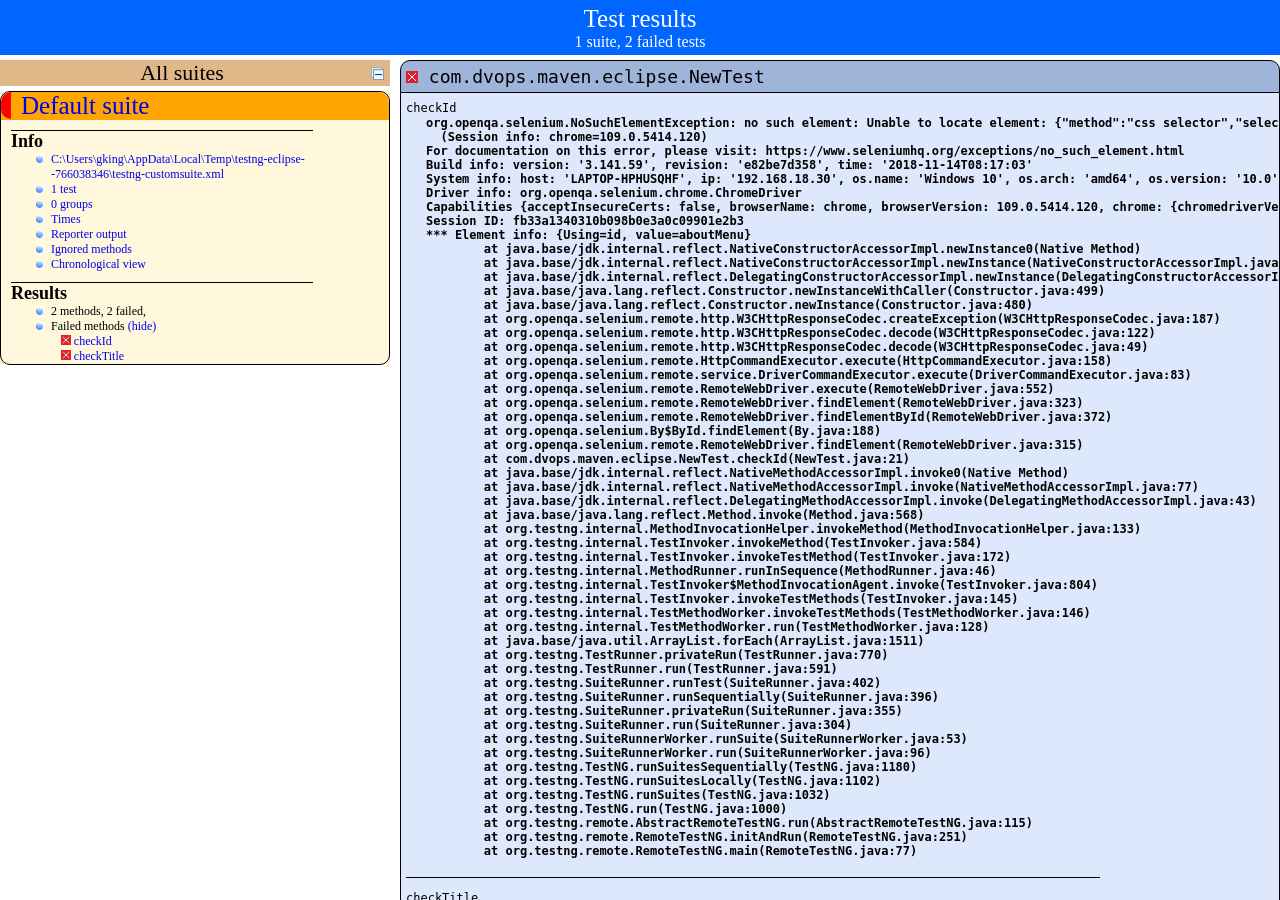
==== commit 358ef5e5: "testing" ====
--- a/test-output/index.html
+++ b/test-output/index.html
@@ -24,7 +24,7 @@
     <div class="top-banner-root">
       <span class="top-banner-title-font">Test results</span>
       <br/>
-      <span class="top-banner-font-1">1 suite</span>
+      <span class="top-banner-font-1">1 suite, 2 failed tests</span>
     </div> <!-- top-banner-root -->
     <div class="navigator-root">
       <div class="navigator-suite-header">
@@ -38,7 +38,7 @@
         <div class="rounded-window">
           <div class="suite-header light-rounded-window-top">
             <a href="#" panel-name="suite-Default_suite" class="navigator-link">
-              <span class="suite-name border-passed">Default suite</span>
+              <span class="suite-name border-failed">Default suite</span>
             </a> <!-- navigator-link -->
           </div> <!-- suite-header light-rounded-window-top -->
           <div class="navigator-suite-content">
@@ -49,7 +49,7 @@
               <ul>
                 <li>
                   <a href="#" panel-name="test-xml-Default_suite" class="navigator-link ">
-                    <span>C:\Users\gking\AppData\Local\Temp\testng-eclipse--1924118266\testng-customsuite.xml</span>
+                    <span>C:\Users\gking\AppData\Local\Temp\testng-eclipse--766038346\testng-customsuite.xml</span>
                   </a> <!-- navigator-link  -->
                 </li>
                 <li>
@@ -91,26 +91,26 @@
               <div class="suite-section-content">
                 <ul>
                   <li>
-                    <span class="method-stats">2 methods,   2 passed</span>
+                    <span class="method-stats">2 methods, 2 failed,   </span>
                   </li>
                   <li>
-                    <span class="method-list-title passed">Passed methods</span>
-                    <span class="show-or-hide-methods passed">
-                      <a href="#" panel-name="suite-Default_suite" class="hide-methods passed suite-Default_suite"> (hide)</a> <!-- hide-methods passed suite-Default_suite -->
-                      <a href="#" panel-name="suite-Default_suite" class="show-methods passed suite-Default_suite"> (show)</a> <!-- show-methods passed suite-Default_suite -->
+                    <span class="method-list-title failed">Failed methods</span>
+                    <span class="show-or-hide-methods failed">
+                      <a href="#" panel-name="suite-Default_suite" class="hide-methods failed suite-Default_suite"> (hide)</a> <!-- hide-methods failed suite-Default_suite -->
+                      <a href="#" panel-name="suite-Default_suite" class="show-methods failed suite-Default_suite"> (show)</a> <!-- show-methods failed suite-Default_suite -->
                     </span>
-                    <div class="method-list-content passed suite-Default_suite">
+                    <div class="method-list-content failed suite-Default_suite">
                       <span>
-                        <img src="passed.png" width="3%"/>
+                        <img src="failed.png" width="3%"/>
                         <a href="#" panel-name="suite-Default_suite" title="com.dvops.maven.eclipse.NewTest" class="method navigator-link" hash-for-method="checkId">checkId</a> <!-- method navigator-link -->
                       </span>
                       <br/>
                       <span>
-                        <img src="passed.png" width="3%"/>
+                        <img src="failed.png" width="3%"/>
                         <a href="#" panel-name="suite-Default_suite" title="com.dvops.maven.eclipse.NewTest" class="method navigator-link" hash-for-method="checkTitle">checkTitle</a> <!-- method navigator-link -->
                       </span>
                       <br/>
-                    </div> <!-- method-list-content passed suite-Default_suite -->
+                    </div> <!-- method-list-content failed suite-Default_suite -->
                   </li>
                 </ul>
               </div> <!-- suite-section-content -->
@@ -122,9 +122,9 @@
     <div class="wrapper">
       <div class="main-panel-root">
         <div panel-name="suite-Default_suite" class="panel Default_suite">
-          <div class="suite-Default_suite-class-passed">
+          <div class="suite-Default_suite-class-failed">
             <div class="main-panel-header rounded-window-top">
-              <img src="passed.png"/>
+              <img src="failed.png"/>
               <span class="class-name">com.dvops.maven.eclipse.NewTest</span>
             </div> <!-- main-panel-header rounded-window-top -->
             <div class="main-panel-content rounded-window-bottom">
@@ -133,6 +133,61 @@
                   <a name="checkId">
                   </a> <!-- checkId -->
                   <span class="method-name">checkId</span>
+                  <div class="stack-trace">org.openqa.selenium.NoSuchElementException: no such element: Unable to locate element: {&quot;method&quot;:&quot;css selector&quot;,&quot;selector&quot;:&quot;#aboutMenu&quot;}
+  (Session info: chrome=109.0.5414.120)
+For documentation on this error, please visit: https://www.seleniumhq.org/exceptions/no_such_element.html
+Build info: version: &apos;3.141.59&apos;, revision: &apos;e82be7d358&apos;, time: &apos;2018-11-14T08:17:03&apos;
+System info: host: &apos;LAPTOP-HPHUSQHF&apos;, ip: &apos;192.168.18.30&apos;, os.name: &apos;Windows 10&apos;, os.arch: &apos;amd64&apos;, os.version: &apos;10.0&apos;, java.version: &apos;17.0.4.1&apos;
+Driver info: org.openqa.selenium.chrome.ChromeDriver
+Capabilities {acceptInsecureCerts: false, browserName: chrome, browserVersion: 109.0.5414.120, chrome: {chromedriverVersion: 109.0.5414.74 (e7c5703604da..., userDataDir: C:\Users\gking\AppData\Loca...}, goog:chromeOptions: {debuggerAddress: localhost:54720}, javascriptEnabled: true, networkConnectionEnabled: false, pageLoadStrategy: normal, platform: WINDOWS, platformName: WINDOWS, proxy: Proxy(), setWindowRect: true, strictFileInteractability: false, timeouts: {implicit: 0, pageLoad: 300000, script: 30000}, unhandledPromptBehavior: dismiss and notify, webauthn:extension:credBlob: true, webauthn:extension:largeBlob: true, webauthn:virtualAuthenticators: true}
+Session ID: fb33a1340310b098b0e3a0c09901e2b3
+*** Element info: {Using=id, value=aboutMenu}
+	at java.base/jdk.internal.reflect.NativeConstructorAccessorImpl.newInstance0(Native Method)
+	at java.base/jdk.internal.reflect.NativeConstructorAccessorImpl.newInstance(NativeConstructorAccessorImpl.java:77)
+	at java.base/jdk.internal.reflect.DelegatingConstructorAccessorImpl.newInstance(DelegatingConstructorAccessorImpl.java:45)
+	at java.base/java.lang.reflect.Constructor.newInstanceWithCaller(Constructor.java:499)
+	at java.base/java.lang.reflect.Constructor.newInstance(Constructor.java:480)
+	at org.openqa.selenium.remote.http.W3CHttpResponseCodec.createException(W3CHttpResponseCodec.java:187)
+	at org.openqa.selenium.remote.http.W3CHttpResponseCodec.decode(W3CHttpResponseCodec.java:122)
+	at org.openqa.selenium.remote.http.W3CHttpResponseCodec.decode(W3CHttpResponseCodec.java:49)
+	at org.openqa.selenium.remote.HttpCommandExecutor.execute(HttpCommandExecutor.java:158)
+	at org.openqa.selenium.remote.service.DriverCommandExecutor.execute(DriverCommandExecutor.java:83)
+	at org.openqa.selenium.remote.RemoteWebDriver.execute(RemoteWebDriver.java:552)
+	at org.openqa.selenium.remote.RemoteWebDriver.findElement(RemoteWebDriver.java:323)
+	at org.openqa.selenium.remote.RemoteWebDriver.findElementById(RemoteWebDriver.java:372)
+	at org.openqa.selenium.By$ById.findElement(By.java:188)
+	at org.openqa.selenium.remote.RemoteWebDriver.findElement(RemoteWebDriver.java:315)
+	at com.dvops.maven.eclipse.NewTest.checkId(NewTest.java:21)
+	at java.base/jdk.internal.reflect.NativeMethodAccessorImpl.invoke0(Native Method)
+	at java.base/jdk.internal.reflect.NativeMethodAccessorImpl.invoke(NativeMethodAccessorImpl.java:77)
+	at java.base/jdk.internal.reflect.DelegatingMethodAccessorImpl.invoke(DelegatingMethodAccessorImpl.java:43)
+	at java.base/java.lang.reflect.Method.invoke(Method.java:568)
+	at org.testng.internal.MethodInvocationHelper.invokeMethod(MethodInvocationHelper.java:133)
+	at org.testng.internal.TestInvoker.invokeMethod(TestInvoker.java:584)
+	at org.testng.internal.TestInvoker.invokeTestMethod(TestInvoker.java:172)
+	at org.testng.internal.MethodRunner.runInSequence(MethodRunner.java:46)
+	at org.testng.internal.TestInvoker$MethodInvocationAgent.invoke(TestInvoker.java:804)
+	at org.testng.internal.TestInvoker.invokeTestMethods(TestInvoker.java:145)
+	at org.testng.internal.TestMethodWorker.invokeTestMethods(TestMethodWorker.java:146)
+	at org.testng.internal.TestMethodWorker.run(TestMethodWorker.java:128)
+	at java.base/java.util.ArrayList.forEach(ArrayList.java:1511)
+	at org.testng.TestRunner.privateRun(TestRunner.java:770)
+	at org.testng.TestRunner.run(TestRunner.java:591)
+	at org.testng.SuiteRunner.runTest(SuiteRunner.java:402)
+	at org.testng.SuiteRunner.runSequentially(SuiteRunner.java:396)
+	at org.testng.SuiteRunner.privateRun(SuiteRunner.java:355)
+	at org.testng.SuiteRunner.run(SuiteRunner.java:304)
+	at org.testng.SuiteRunnerWorker.runSuite(SuiteRunnerWorker.java:53)
+	at org.testng.SuiteRunnerWorker.run(SuiteRunnerWorker.java:96)
+	at org.testng.TestNG.runSuitesSequentially(TestNG.java:1180)
+	at org.testng.TestNG.runSuitesLocally(TestNG.java:1102)
+	at org.testng.TestNG.runSuites(TestNG.java:1032)
+	at org.testng.TestNG.run(TestNG.java:1000)
+	at org.testng.remote.AbstractRemoteTestNG.run(AbstractRemoteTestNG.java:115)
+	at org.testng.remote.RemoteTestNG.initAndRun(RemoteTestNG.java:251)
+	at org.testng.remote.RemoteTestNG.main(RemoteTestNG.java:77)
+
+</div> <!-- stack-trace -->
                 </div> <!-- method-content -->
               </div> <!-- method -->
               <div class="method">
@@ -140,14 +195,51 @@
                   <a name="checkTitle">
                   </a> <!-- checkTitle -->
                   <span class="method-name">checkTitle</span>
+                  <div class="stack-trace">java.lang.AssertionError: expected [To do list!] but found [HTTP Status 404 – Not Found]
+	at org.testng.Assert.fail(Assert.java:97)
+	at org.testng.Assert.assertEqualsImpl(Assert.java:136)
+	at org.testng.Assert.assertEquals(Assert.java:118)
+	at org.testng.Assert.assertEquals(Assert.java:575)
+	at org.testng.Assert.assertEquals(Assert.java:585)
+	at com.dvops.maven.eclipse.NewTest.checkTitle(NewTest.java:32)
+	at java.base/jdk.internal.reflect.NativeMethodAccessorImpl.invoke0(Native Method)
+	at java.base/jdk.internal.reflect.NativeMethodAccessorImpl.invoke(NativeMethodAccessorImpl.java:77)
+	at java.base/jdk.internal.reflect.DelegatingMethodAccessorImpl.invoke(DelegatingMethodAccessorImpl.java:43)
+	at java.base/java.lang.reflect.Method.invoke(Method.java:568)
+	at org.testng.internal.MethodInvocationHelper.invokeMethod(MethodInvocationHelper.java:133)
+	at org.testng.internal.TestInvoker.invokeMethod(TestInvoker.java:584)
+	at org.testng.internal.TestInvoker.invokeTestMethod(TestInvoker.java:172)
+	at org.testng.internal.MethodRunner.runInSequence(MethodRunner.java:46)
+	at org.testng.internal.TestInvoker$MethodInvocationAgent.invoke(TestInvoker.java:804)
+	at org.testng.internal.TestInvoker.invokeTestMethods(TestInvoker.java:145)
+	at org.testng.internal.TestMethodWorker.invokeTestMethods(TestMethodWorker.java:146)
+	at org.testng.internal.TestMethodWorker.run(TestMethodWorker.java:128)
+	at java.base/java.util.ArrayList.forEach(ArrayList.java:1511)
+	at org.testng.TestRunner.privateRun(TestRunner.java:770)
+	at org.testng.TestRunner.run(TestRunner.java:591)
+	at org.testng.SuiteRunner.runTest(SuiteRunner.java:402)
+	at org.testng.SuiteRunner.runSequentially(SuiteRunner.java:396)
+	at org.testng.SuiteRunner.privateRun(SuiteRunner.java:355)
+	at org.testng.SuiteRunner.run(SuiteRunner.java:304)
+	at org.testng.SuiteRunnerWorker.runSuite(SuiteRunnerWorker.java:53)
+	at org.testng.SuiteRunnerWorker.run(SuiteRunnerWorker.java:96)
+	at org.testng.TestNG.runSuitesSequentially(TestNG.java:1180)
+	at org.testng.TestNG.runSuitesLocally(TestNG.java:1102)
+	at org.testng.TestNG.runSuites(TestNG.java:1032)
+	at org.testng.TestNG.run(TestNG.java:1000)
+	at org.testng.remote.AbstractRemoteTestNG.run(AbstractRemoteTestNG.java:115)
+	at org.testng.remote.RemoteTestNG.initAndRun(RemoteTestNG.java:251)
+	at org.testng.remote.RemoteTestNG.main(RemoteTestNG.java:77)
+
+</div> <!-- stack-trace -->
                 </div> <!-- method-content -->
               </div> <!-- method -->
             </div> <!-- main-panel-content rounded-window-bottom -->
-          </div> <!-- suite-Default_suite-class-passed -->
+          </div> <!-- suite-Default_suite-class-failed -->
         </div> <!-- panel Default_suite -->
         <div panel-name="test-xml-Default_suite" class="panel">
           <div class="main-panel-header rounded-window-top">
-            <span class="header-content">C:\Users\gking\AppData\Local\Temp\testng-eclipse--1924118266\testng-customsuite.xml</span>
+            <span class="header-content">C:\Users\gking\AppData\Local\Temp\testng-eclipse--766038346\testng-customsuite.xml</span>
           </div> <!-- main-panel-header rounded-window-top -->
           <div class="main-panel-content rounded-window-bottom">
             <pre>
@@ -200,16 +292,16 @@
 data.setCell(0, 0, 0)
 data.setCell(0, 1, 'checkId')
 data.setCell(0, 2, 'com.dvops.maven.eclipse.NewTest')
-data.setCell(0, 3, 1431);
+data.setCell(0, 3, 153);
 data.setCell(1, 0, 1)
 data.setCell(1, 1, 'checkTitle')
 data.setCell(1, 2, 'com.dvops.maven.eclipse.NewTest')
-data.setCell(1, 3, 78);
+data.setCell(1, 3, 43);
 window.suiteTableData['Default_suite']= { tableData: data, tableDiv: 'times-div-Default_suite'}
 return data;
 }
               </script>
-              <span class="suite-total-time">Total running time: 1 seconds</span>
+              <span class="suite-total-time">Total running time: 196 ms</span>
               <div id="times-div-Default_suite">
               </div> <!-- times-div-Default_suite -->
             </div> <!-- times-div -->
@@ -241,16 +333,20 @@
                 <span class="method-start">0 ms</span>
               </div> <!-- configuration-test before -->
               <div class="test-method">
+                <img src="failed.png">
+                </img>
                 <span class="method-name">checkId</span>
-                <span class="method-start">1294 ms</span>
+                <span class="method-start">1149 ms</span>
               </div> <!-- test-method -->
               <div class="test-method">
+                <img src="failed.png">
+                </img>
                 <span class="method-name">checkTitle</span>
-                <span class="method-start">2728 ms</span>
+                <span class="method-start">1306 ms</span>
               </div> <!-- test-method -->
               <div class="configuration-test after">
                 <span class="method-name">afterTest</span>
-                <span class="method-start">2810 ms</span>
+                <span class="method-start">1354 ms</span>
               </div> <!-- configuration-test after -->
           </div> <!-- main-panel-content rounded-window-bottom -->
         </div> <!-- panel -->
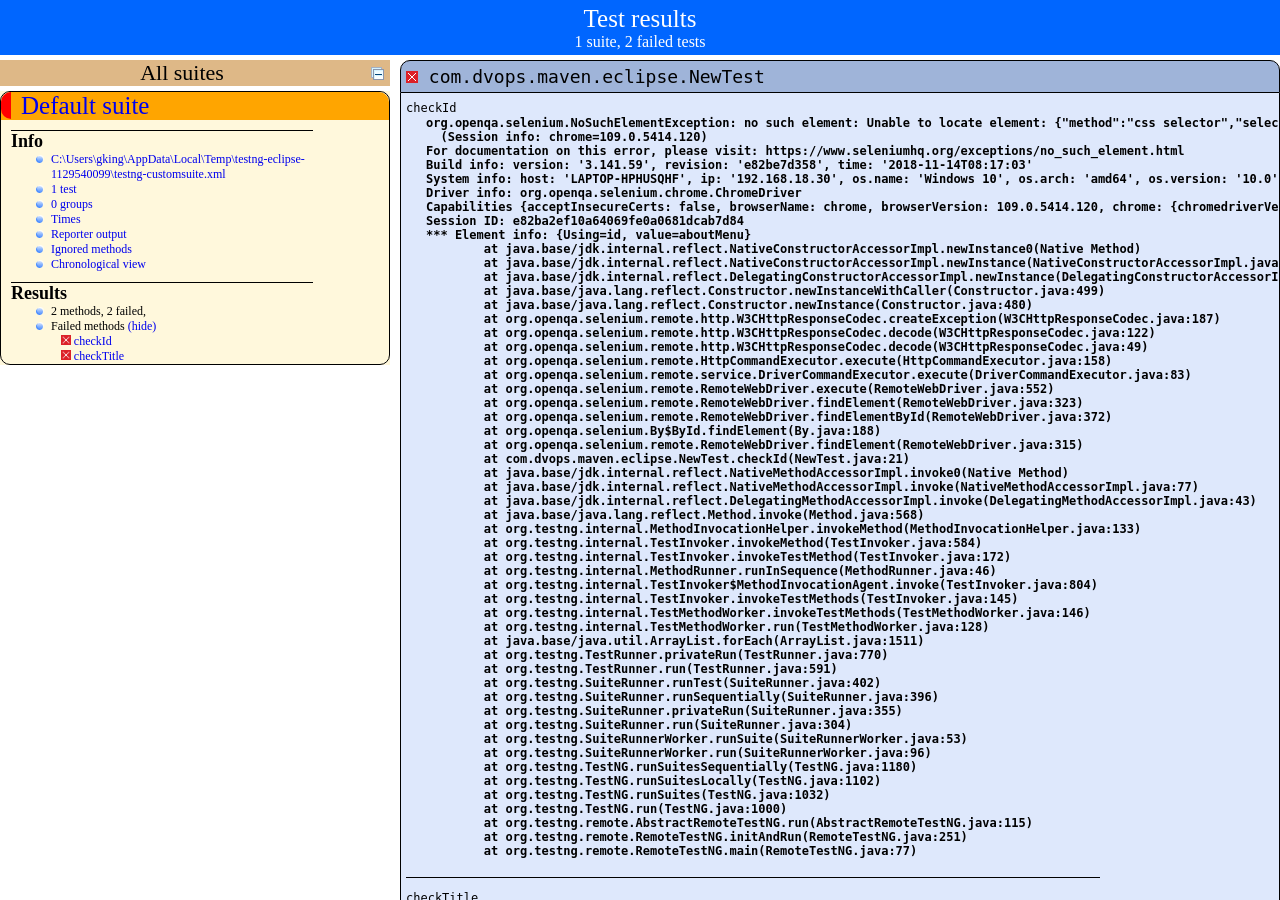
==== commit 54de5fa4: "Commit" ====
--- a/test-output/index.html
+++ b/test-output/index.html
@@ -49,7 +49,7 @@
               <ul>
                 <li>
                   <a href="#" panel-name="test-xml-Default_suite" class="navigator-link ">
-                    <span>C:\Users\gking\AppData\Local\Temp\testng-eclipse--766038346\testng-customsuite.xml</span>
+                    <span>C:\Users\gking\AppData\Local\Temp\testng-eclipse-1129540099\testng-customsuite.xml</span>
                   </a> <!-- navigator-link  -->
                 </li>
                 <li>
@@ -139,8 +139,8 @@
 Build info: version: &apos;3.141.59&apos;, revision: &apos;e82be7d358&apos;, time: &apos;2018-11-14T08:17:03&apos;
 System info: host: &apos;LAPTOP-HPHUSQHF&apos;, ip: &apos;192.168.18.30&apos;, os.name: &apos;Windows 10&apos;, os.arch: &apos;amd64&apos;, os.version: &apos;10.0&apos;, java.version: &apos;17.0.4.1&apos;
 Driver info: org.openqa.selenium.chrome.ChromeDriver
-Capabilities {acceptInsecureCerts: false, browserName: chrome, browserVersion: 109.0.5414.120, chrome: {chromedriverVersion: 109.0.5414.74 (e7c5703604da..., userDataDir: C:\Users\gking\AppData\Loca...}, goog:chromeOptions: {debuggerAddress: localhost:54720}, javascriptEnabled: true, networkConnectionEnabled: false, pageLoadStrategy: normal, platform: WINDOWS, platformName: WINDOWS, proxy: Proxy(), setWindowRect: true, strictFileInteractability: false, timeouts: {implicit: 0, pageLoad: 300000, script: 30000}, unhandledPromptBehavior: dismiss and notify, webauthn:extension:credBlob: true, webauthn:extension:largeBlob: true, webauthn:virtualAuthenticators: true}
-Session ID: fb33a1340310b098b0e3a0c09901e2b3
+Capabilities {acceptInsecureCerts: false, browserName: chrome, browserVersion: 109.0.5414.120, chrome: {chromedriverVersion: 109.0.5414.74 (e7c5703604da..., userDataDir: C:\Users\gking\AppData\Loca...}, goog:chromeOptions: {debuggerAddress: localhost:55202}, javascriptEnabled: true, networkConnectionEnabled: false, pageLoadStrategy: normal, platform: WINDOWS, platformName: WINDOWS, proxy: Proxy(), setWindowRect: true, strictFileInteractability: false, timeouts: {implicit: 0, pageLoad: 300000, script: 30000}, unhandledPromptBehavior: dismiss and notify, webauthn:extension:credBlob: true, webauthn:extension:largeBlob: true, webauthn:virtualAuthenticators: true}
+Session ID: e82ba2ef10a64069fe0a0681dcab7d84
 *** Element info: {Using=id, value=aboutMenu}
 	at java.base/jdk.internal.reflect.NativeConstructorAccessorImpl.newInstance0(Native Method)
 	at java.base/jdk.internal.reflect.NativeConstructorAccessorImpl.newInstance(NativeConstructorAccessorImpl.java:77)
@@ -195,7 +195,7 @@
                   <a name="checkTitle">
                   </a> <!-- checkTitle -->
                   <span class="method-name">checkTitle</span>
-                  <div class="stack-trace">java.lang.AssertionError: expected [To do list!] but found [HTTP Status 404 – Not Found]
+                  <div class="stack-trace">java.lang.AssertionError: expected [To do list] but found [HTTP Status 404 – Not Found]
 	at org.testng.Assert.fail(Assert.java:97)
 	at org.testng.Assert.assertEqualsImpl(Assert.java:136)
 	at org.testng.Assert.assertEquals(Assert.java:118)
@@ -239,7 +239,7 @@
         </div> <!-- panel Default_suite -->
         <div panel-name="test-xml-Default_suite" class="panel">
           <div class="main-panel-header rounded-window-top">
-            <span class="header-content">C:\Users\gking\AppData\Local\Temp\testng-eclipse--766038346\testng-customsuite.xml</span>
+            <span class="header-content">C:\Users\gking\AppData\Local\Temp\testng-eclipse-1129540099\testng-customsuite.xml</span>
           </div> <!-- main-panel-header rounded-window-top -->
           <div class="main-panel-content rounded-window-bottom">
             <pre>
@@ -292,16 +292,16 @@
 data.setCell(0, 0, 0)
 data.setCell(0, 1, 'checkId')
 data.setCell(0, 2, 'com.dvops.maven.eclipse.NewTest')
-data.setCell(0, 3, 153);
+data.setCell(0, 3, 175);
 data.setCell(1, 0, 1)
 data.setCell(1, 1, 'checkTitle')
 data.setCell(1, 2, 'com.dvops.maven.eclipse.NewTest')
-data.setCell(1, 3, 43);
+data.setCell(1, 3, 29);
 window.suiteTableData['Default_suite']= { tableData: data, tableDiv: 'times-div-Default_suite'}
 return data;
 }
               </script>
-              <span class="suite-total-time">Total running time: 196 ms</span>
+              <span class="suite-total-time">Total running time: 204 ms</span>
               <div id="times-div-Default_suite">
               </div> <!-- times-div-Default_suite -->
             </div> <!-- times-div -->
@@ -336,17 +336,17 @@
                 <img src="failed.png">
                 </img>
                 <span class="method-name">checkId</span>
-                <span class="method-start">1149 ms</span>
+                <span class="method-start">1186 ms</span>
               </div> <!-- test-method -->
               <div class="test-method">
                 <img src="failed.png">
                 </img>
                 <span class="method-name">checkTitle</span>
-                <span class="method-start">1306 ms</span>
+                <span class="method-start">1367 ms</span>
               </div> <!-- test-method -->
               <div class="configuration-test after">
                 <span class="method-name">afterTest</span>
-                <span class="method-start">1354 ms</span>
+                <span class="method-start">1401 ms</span>
               </div> <!-- configuration-test after -->
           </div> <!-- main-panel-content rounded-window-bottom -->
         </div> <!-- panel -->
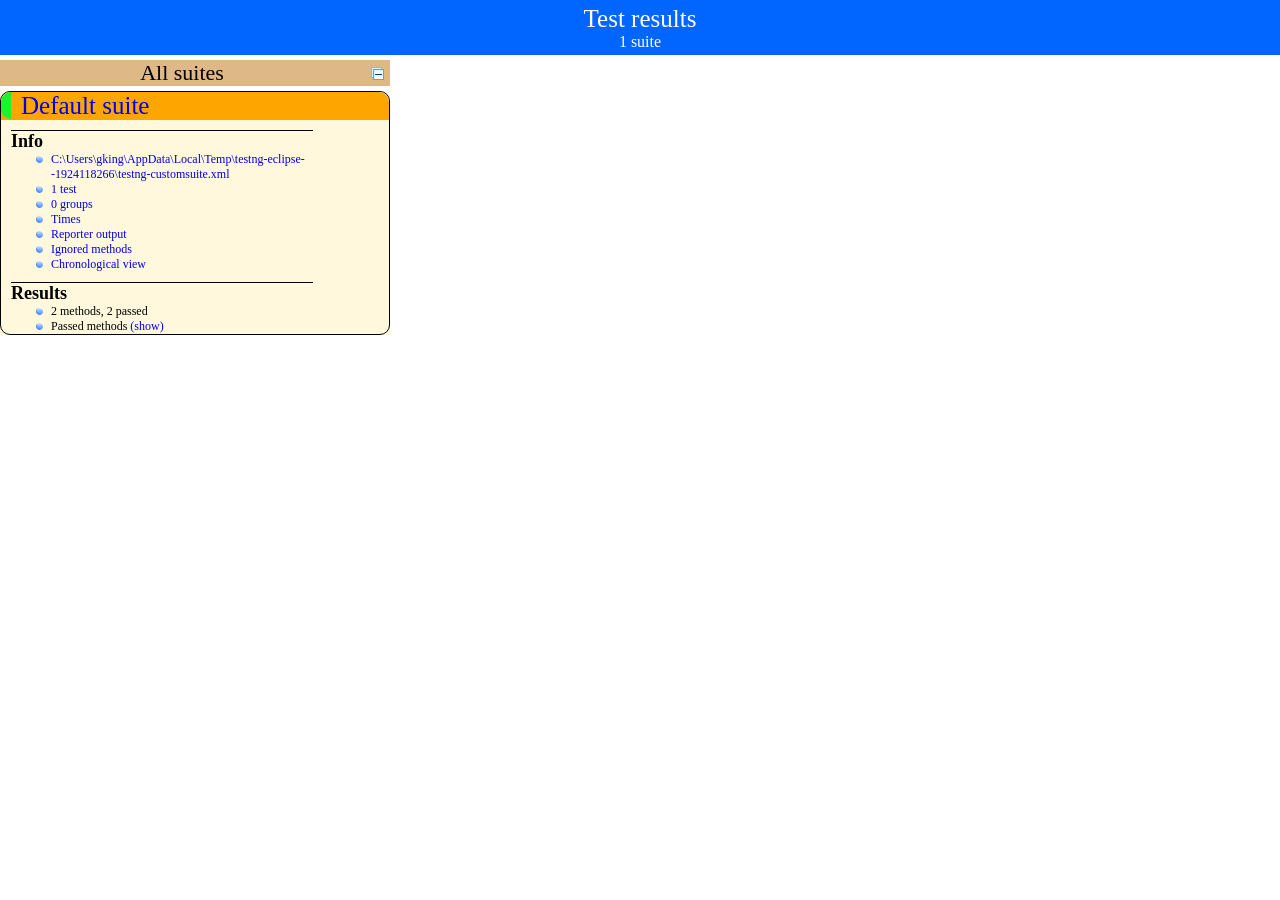
==== commit 40ebc0f9: "Updated project to test out implemented continous integration delivery and deployment pipeline" ====
--- a/test-output/index.html
+++ b/test-output/index.html
@@ -24,7 +24,7 @@
     <div class="top-banner-root">
       <span class="top-banner-title-font">Test results</span>
       <br/>
-      <span class="top-banner-font-1">1 suite, 2 failed tests</span>
+      <span class="top-banner-font-1">1 suite</span>
     </div> <!-- top-banner-root -->
     <div class="navigator-root">
       <div class="navigator-suite-header">
@@ -38,7 +38,7 @@
         <div class="rounded-window">
           <div class="suite-header light-rounded-window-top">
             <a href="#" panel-name="suite-Default_suite" class="navigator-link">
-              <span class="suite-name border-failed">Default suite</span>
+              <span class="suite-name border-passed">Default suite</span>
             </a> <!-- navigator-link -->
           </div> <!-- suite-header light-rounded-window-top -->
           <div class="navigator-suite-content">
@@ -49,7 +49,7 @@
               <ul>
                 <li>
                   <a href="#" panel-name="test-xml-Default_suite" class="navigator-link ">
-                    <span>C:\Users\gking\AppData\Local\Temp\testng-eclipse-1129540099\testng-customsuite.xml</span>
+                    <span>C:\Users\gking\AppData\Local\Temp\testng-eclipse--1924118266\testng-customsuite.xml</span>
                   </a> <!-- navigator-link  -->
                 </li>
                 <li>
@@ -91,26 +91,26 @@
               <div class="suite-section-content">
                 <ul>
                   <li>
-                    <span class="method-stats">2 methods, 2 failed,   </span>
+                    <span class="method-stats">2 methods,   2 passed</span>
                   </li>
                   <li>
-                    <span class="method-list-title failed">Failed methods</span>
-                    <span class="show-or-hide-methods failed">
-                      <a href="#" panel-name="suite-Default_suite" class="hide-methods failed suite-Default_suite"> (hide)</a> <!-- hide-methods failed suite-Default_suite -->
-                      <a href="#" panel-name="suite-Default_suite" class="show-methods failed suite-Default_suite"> (show)</a> <!-- show-methods failed suite-Default_suite -->
+                    <span class="method-list-title passed">Passed methods</span>
+                    <span class="show-or-hide-methods passed">
+                      <a href="#" panel-name="suite-Default_suite" class="hide-methods passed suite-Default_suite"> (hide)</a> <!-- hide-methods passed suite-Default_suite -->
+                      <a href="#" panel-name="suite-Default_suite" class="show-methods passed suite-Default_suite"> (show)</a> <!-- show-methods passed suite-Default_suite -->
                     </span>
-                    <div class="method-list-content failed suite-Default_suite">
+                    <div class="method-list-content passed suite-Default_suite">
                       <span>
-                        <img src="failed.png" width="3%"/>
+                        <img src="passed.png" width="3%"/>
                         <a href="#" panel-name="suite-Default_suite" title="com.dvops.maven.eclipse.NewTest" class="method navigator-link" hash-for-method="checkId">checkId</a> <!-- method navigator-link -->
                       </span>
                       <br/>
                       <span>
-                        <img src="failed.png" width="3%"/>
+                        <img src="passed.png" width="3%"/>
                         <a href="#" panel-name="suite-Default_suite" title="com.dvops.maven.eclipse.NewTest" class="method navigator-link" hash-for-method="checkTitle">checkTitle</a> <!-- method navigator-link -->
                       </span>
                       <br/>
-                    </div> <!-- method-list-content failed suite-Default_suite -->
+                    </div> <!-- method-list-content passed suite-Default_suite -->
                   </li>
                 </ul>
               </div> <!-- suite-section-content -->
@@ -122,9 +122,9 @@
     <div class="wrapper">
       <div class="main-panel-root">
         <div panel-name="suite-Default_suite" class="panel Default_suite">
-          <div class="suite-Default_suite-class-failed">
+          <div class="suite-Default_suite-class-passed">
             <div class="main-panel-header rounded-window-top">
-              <img src="failed.png"/>
+              <img src="passed.png"/>
               <span class="class-name">com.dvops.maven.eclipse.NewTest</span>
             </div> <!-- main-panel-header rounded-window-top -->
             <div class="main-panel-content rounded-window-bottom">
@@ -133,61 +133,6 @@
                   <a name="checkId">
                   </a> <!-- checkId -->
                   <span class="method-name">checkId</span>
-                  <div class="stack-trace">org.openqa.selenium.NoSuchElementException: no such element: Unable to locate element: {&quot;method&quot;:&quot;css selector&quot;,&quot;selector&quot;:&quot;#aboutMenu&quot;}
-  (Session info: chrome=109.0.5414.120)
-For documentation on this error, please visit: https://www.seleniumhq.org/exceptions/no_such_element.html
-Build info: version: &apos;3.141.59&apos;, revision: &apos;e82be7d358&apos;, time: &apos;2018-11-14T08:17:03&apos;
-System info: host: &apos;LAPTOP-HPHUSQHF&apos;, ip: &apos;192.168.18.30&apos;, os.name: &apos;Windows 10&apos;, os.arch: &apos;amd64&apos;, os.version: &apos;10.0&apos;, java.version: &apos;17.0.4.1&apos;
-Driver info: org.openqa.selenium.chrome.ChromeDriver
-Capabilities {acceptInsecureCerts: false, browserName: chrome, browserVersion: 109.0.5414.120, chrome: {chromedriverVersion: 109.0.5414.74 (e7c5703604da..., userDataDir: C:\Users\gking\AppData\Loca...}, goog:chromeOptions: {debuggerAddress: localhost:55202}, javascriptEnabled: true, networkConnectionEnabled: false, pageLoadStrategy: normal, platform: WINDOWS, platformName: WINDOWS, proxy: Proxy(), setWindowRect: true, strictFileInteractability: false, timeouts: {implicit: 0, pageLoad: 300000, script: 30000}, unhandledPromptBehavior: dismiss and notify, webauthn:extension:credBlob: true, webauthn:extension:largeBlob: true, webauthn:virtualAuthenticators: true}
-Session ID: e82ba2ef10a64069fe0a0681dcab7d84
-*** Element info: {Using=id, value=aboutMenu}
-	at java.base/jdk.internal.reflect.NativeConstructorAccessorImpl.newInstance0(Native Method)
-	at java.base/jdk.internal.reflect.NativeConstructorAccessorImpl.newInstance(NativeConstructorAccessorImpl.java:77)
-	at java.base/jdk.internal.reflect.DelegatingConstructorAccessorImpl.newInstance(DelegatingConstructorAccessorImpl.java:45)
-	at java.base/java.lang.reflect.Constructor.newInstanceWithCaller(Constructor.java:499)
-	at java.base/java.lang.reflect.Constructor.newInstance(Constructor.java:480)
-	at org.openqa.selenium.remote.http.W3CHttpResponseCodec.createException(W3CHttpResponseCodec.java:187)
-	at org.openqa.selenium.remote.http.W3CHttpResponseCodec.decode(W3CHttpResponseCodec.java:122)
-	at org.openqa.selenium.remote.http.W3CHttpResponseCodec.decode(W3CHttpResponseCodec.java:49)
-	at org.openqa.selenium.remote.HttpCommandExecutor.execute(HttpCommandExecutor.java:158)
-	at org.openqa.selenium.remote.service.DriverCommandExecutor.execute(DriverCommandExecutor.java:83)
-	at org.openqa.selenium.remote.RemoteWebDriver.execute(RemoteWebDriver.java:552)
-	at org.openqa.selenium.remote.RemoteWebDriver.findElement(RemoteWebDriver.java:323)
-	at org.openqa.selenium.remote.RemoteWebDriver.findElementById(RemoteWebDriver.java:372)
-	at org.openqa.selenium.By$ById.findElement(By.java:188)
-	at org.openqa.selenium.remote.RemoteWebDriver.findElement(RemoteWebDriver.java:315)
-	at com.dvops.maven.eclipse.NewTest.checkId(NewTest.java:21)
-	at java.base/jdk.internal.reflect.NativeMethodAccessorImpl.invoke0(Native Method)
-	at java.base/jdk.internal.reflect.NativeMethodAccessorImpl.invoke(NativeMethodAccessorImpl.java:77)
-	at java.base/jdk.internal.reflect.DelegatingMethodAccessorImpl.invoke(DelegatingMethodAccessorImpl.java:43)
-	at java.base/java.lang.reflect.Method.invoke(Method.java:568)
-	at org.testng.internal.MethodInvocationHelper.invokeMethod(MethodInvocationHelper.java:133)
-	at org.testng.internal.TestInvoker.invokeMethod(TestInvoker.java:584)
-	at org.testng.internal.TestInvoker.invokeTestMethod(TestInvoker.java:172)
-	at org.testng.internal.MethodRunner.runInSequence(MethodRunner.java:46)
-	at org.testng.internal.TestInvoker$MethodInvocationAgent.invoke(TestInvoker.java:804)
-	at org.testng.internal.TestInvoker.invokeTestMethods(TestInvoker.java:145)
-	at org.testng.internal.TestMethodWorker.invokeTestMethods(TestMethodWorker.java:146)
-	at org.testng.internal.TestMethodWorker.run(TestMethodWorker.java:128)
-	at java.base/java.util.ArrayList.forEach(ArrayList.java:1511)
-	at org.testng.TestRunner.privateRun(TestRunner.java:770)
-	at org.testng.TestRunner.run(TestRunner.java:591)
-	at org.testng.SuiteRunner.runTest(SuiteRunner.java:402)
-	at org.testng.SuiteRunner.runSequentially(SuiteRunner.java:396)
-	at org.testng.SuiteRunner.privateRun(SuiteRunner.java:355)
-	at org.testng.SuiteRunner.run(SuiteRunner.java:304)
-	at org.testng.SuiteRunnerWorker.runSuite(SuiteRunnerWorker.java:53)
-	at org.testng.SuiteRunnerWorker.run(SuiteRunnerWorker.java:96)
-	at org.testng.TestNG.runSuitesSequentially(TestNG.java:1180)
-	at org.testng.TestNG.runSuitesLocally(TestNG.java:1102)
-	at org.testng.TestNG.runSuites(TestNG.java:1032)
-	at org.testng.TestNG.run(TestNG.java:1000)
-	at org.testng.remote.AbstractRemoteTestNG.run(AbstractRemoteTestNG.java:115)
-	at org.testng.remote.RemoteTestNG.initAndRun(RemoteTestNG.java:251)
-	at org.testng.remote.RemoteTestNG.main(RemoteTestNG.java:77)
-
-</div> <!-- stack-trace -->
                 </div> <!-- method-content -->
               </div> <!-- method -->
               <div class="method">
@@ -195,51 +140,14 @@
                   <a name="checkTitle">
                   </a> <!-- checkTitle -->
                   <span class="method-name">checkTitle</span>
-                  <div class="stack-trace">java.lang.AssertionError: expected [To do list] but found [HTTP Status 404 – Not Found]
-	at org.testng.Assert.fail(Assert.java:97)
-	at org.testng.Assert.assertEqualsImpl(Assert.java:136)
-	at org.testng.Assert.assertEquals(Assert.java:118)
-	at org.testng.Assert.assertEquals(Assert.java:575)
-	at org.testng.Assert.assertEquals(Assert.java:585)
-	at com.dvops.maven.eclipse.NewTest.checkTitle(NewTest.java:32)
-	at java.base/jdk.internal.reflect.NativeMethodAccessorImpl.invoke0(Native Method)
-	at java.base/jdk.internal.reflect.NativeMethodAccessorImpl.invoke(NativeMethodAccessorImpl.java:77)
-	at java.base/jdk.internal.reflect.DelegatingMethodAccessorImpl.invoke(DelegatingMethodAccessorImpl.java:43)
-	at java.base/java.lang.reflect.Method.invoke(Method.java:568)
-	at org.testng.internal.MethodInvocationHelper.invokeMethod(MethodInvocationHelper.java:133)
-	at org.testng.internal.TestInvoker.invokeMethod(TestInvoker.java:584)
-	at org.testng.internal.TestInvoker.invokeTestMethod(TestInvoker.java:172)
-	at org.testng.internal.MethodRunner.runInSequence(MethodRunner.java:46)
-	at org.testng.internal.TestInvoker$MethodInvocationAgent.invoke(TestInvoker.java:804)
-	at org.testng.internal.TestInvoker.invokeTestMethods(TestInvoker.java:145)
-	at org.testng.internal.TestMethodWorker.invokeTestMethods(TestMethodWorker.java:146)
-	at org.testng.internal.TestMethodWorker.run(TestMethodWorker.java:128)
-	at java.base/java.util.ArrayList.forEach(ArrayList.java:1511)
-	at org.testng.TestRunner.privateRun(TestRunner.java:770)
-	at org.testng.TestRunner.run(TestRunner.java:591)
-	at org.testng.SuiteRunner.runTest(SuiteRunner.java:402)
-	at org.testng.SuiteRunner.runSequentially(SuiteRunner.java:396)
-	at org.testng.SuiteRunner.privateRun(SuiteRunner.java:355)
-	at org.testng.SuiteRunner.run(SuiteRunner.java:304)
-	at org.testng.SuiteRunnerWorker.runSuite(SuiteRunnerWorker.java:53)
-	at org.testng.SuiteRunnerWorker.run(SuiteRunnerWorker.java:96)
-	at org.testng.TestNG.runSuitesSequentially(TestNG.java:1180)
-	at org.testng.TestNG.runSuitesLocally(TestNG.java:1102)
-	at org.testng.TestNG.runSuites(TestNG.java:1032)
-	at org.testng.TestNG.run(TestNG.java:1000)
-	at org.testng.remote.AbstractRemoteTestNG.run(AbstractRemoteTestNG.java:115)
-	at org.testng.remote.RemoteTestNG.initAndRun(RemoteTestNG.java:251)
-	at org.testng.remote.RemoteTestNG.main(RemoteTestNG.java:77)
-
-</div> <!-- stack-trace -->
                 </div> <!-- method-content -->
               </div> <!-- method -->
             </div> <!-- main-panel-content rounded-window-bottom -->
-          </div> <!-- suite-Default_suite-class-failed -->
+          </div> <!-- suite-Default_suite-class-passed -->
         </div> <!-- panel Default_suite -->
         <div panel-name="test-xml-Default_suite" class="panel">
           <div class="main-panel-header rounded-window-top">
-            <span class="header-content">C:\Users\gking\AppData\Local\Temp\testng-eclipse-1129540099\testng-customsuite.xml</span>
+            <span class="header-content">C:\Users\gking\AppData\Local\Temp\testng-eclipse--1924118266\testng-customsuite.xml</span>
           </div> <!-- main-panel-header rounded-window-top -->
           <div class="main-panel-content rounded-window-bottom">
             <pre>
@@ -292,16 +200,16 @@
 data.setCell(0, 0, 0)
 data.setCell(0, 1, 'checkId')
 data.setCell(0, 2, 'com.dvops.maven.eclipse.NewTest')
-data.setCell(0, 3, 175);
+data.setCell(0, 3, 1431);
 data.setCell(1, 0, 1)
 data.setCell(1, 1, 'checkTitle')
 data.setCell(1, 2, 'com.dvops.maven.eclipse.NewTest')
-data.setCell(1, 3, 29);
+data.setCell(1, 3, 78);
 window.suiteTableData['Default_suite']= { tableData: data, tableDiv: 'times-div-Default_suite'}
 return data;
 }
               </script>
-              <span class="suite-total-time">Total running time: 204 ms</span>
+              <span class="suite-total-time">Total running time: 1 seconds</span>
               <div id="times-div-Default_suite">
               </div> <!-- times-div-Default_suite -->
             </div> <!-- times-div -->
@@ -333,20 +241,16 @@
                 <span class="method-start">0 ms</span>
               </div> <!-- configuration-test before -->
               <div class="test-method">
-                <img src="failed.png">
-                </img>
                 <span class="method-name">checkId</span>
-                <span class="method-start">1186 ms</span>
+                <span class="method-start">1294 ms</span>
               </div> <!-- test-method -->
               <div class="test-method">
-                <img src="failed.png">
-                </img>
                 <span class="method-name">checkTitle</span>
-                <span class="method-start">1367 ms</span>
+                <span class="method-start">2728 ms</span>
               </div> <!-- test-method -->
               <div class="configuration-test after">
                 <span class="method-name">afterTest</span>
-                <span class="method-start">1401 ms</span>
+                <span class="method-start">2810 ms</span>
               </div> <!-- configuration-test after -->
           </div> <!-- main-panel-content rounded-window-bottom -->
         </div> <!-- panel -->
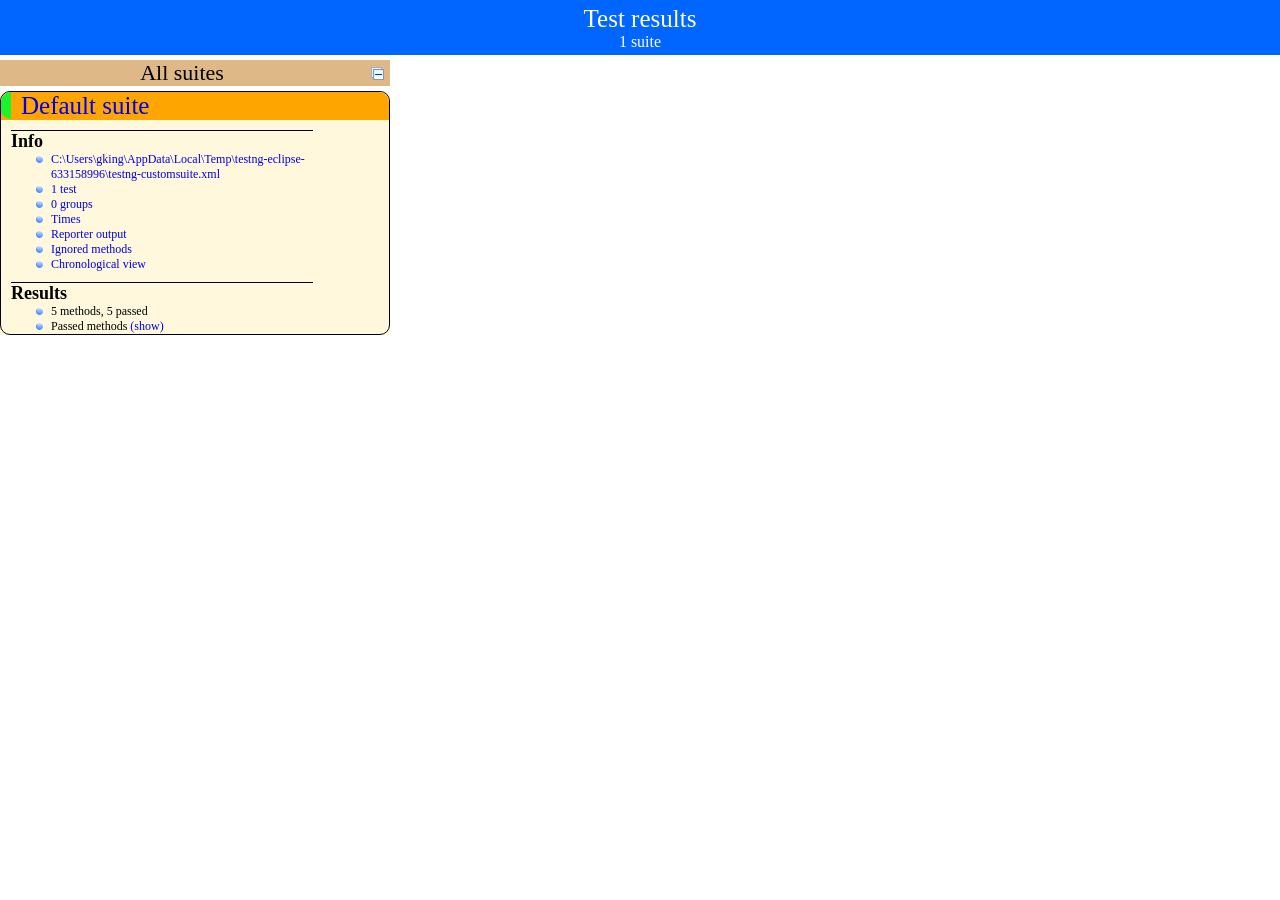
==== commit 5104f8cc: "Testing Continous Integration and Deployment" ====
--- a/test-output/index.html
+++ b/test-output/index.html
@@ -49,7 +49,7 @@
               <ul>
                 <li>
                   <a href="#" panel-name="test-xml-Default_suite" class="navigator-link ">
-                    <span>C:\Users\gking\AppData\Local\Temp\testng-eclipse--1924118266\testng-customsuite.xml</span>
+                    <span>C:\Users\gking\AppData\Local\Temp\testng-eclipse-633158996\testng-customsuite.xml</span>
                   </a> <!-- navigator-link  -->
                 </li>
                 <li>
@@ -91,7 +91,7 @@
               <div class="suite-section-content">
                 <ul>
                   <li>
-                    <span class="method-stats">2 methods,   2 passed</span>
+                    <span class="method-stats">5 methods,   5 passed</span>
                   </li>
                   <li>
                     <span class="method-list-title passed">Passed methods</span>
@@ -102,12 +102,27 @@
                     <div class="method-list-content passed suite-Default_suite">
                       <span>
                         <img src="passed.png" width="3%"/>
-                        <a href="#" panel-name="suite-Default_suite" title="com.dvops.maven.eclipse.NewTest" class="method navigator-link" hash-for-method="checkId">checkId</a> <!-- method navigator-link -->
+                        <a href="#" panel-name="suite-Default_suite" title="com.dvops.maven.eclipse.NewTest" class="method navigator-link" hash-for-method="checkLinkAgree">checkLinkAgree</a> <!-- method navigator-link -->
+                      </span>
+                      <br/>
+                      <span>
+                        <img src="passed.png" width="3%"/>
+                        <a href="#" panel-name="suite-Default_suite" title="com.dvops.maven.eclipse.NewTest" class="method navigator-link" hash-for-method="checkLinkDirectToLoginjsp">checkLinkDirectToLoginjsp</a> <!-- method navigator-link -->
+                      </span>
+                      <br/>
+                      <span>
+                        <img src="passed.png" width="3%"/>
+                        <a href="#" panel-name="suite-Default_suite" title="com.dvops.maven.eclipse.NewTest" class="method navigator-link" hash-for-method="checkLinkSignup">checkLinkSignup</a> <!-- method navigator-link -->
                       </span>
                       <br/>
                       <span>
                         <img src="passed.png" width="3%"/>
                         <a href="#" panel-name="suite-Default_suite" title="com.dvops.maven.eclipse.NewTest" class="method navigator-link" hash-for-method="checkTitle">checkTitle</a> <!-- method navigator-link -->
+                      </span>
+                      <br/>
+                      <span>
+                        <img src="passed.png" width="3%"/>
+                        <a href="#" panel-name="suite-Default_suite" title="com.dvops.maven.eclipse.NewTest" class="method navigator-link" hash-for-method="directToRegisterjsp">directToRegisterjsp</a> <!-- method navigator-link -->
                       </span>
                       <br/>
                     </div> <!-- method-list-content passed suite-Default_suite -->
@@ -130,9 +145,23 @@
             <div class="main-panel-content rounded-window-bottom">
               <div class="method">
                 <div class="method-content">
-                  <a name="checkId">
-                  </a> <!-- checkId -->
-                  <span class="method-name">checkId</span>
+                  <a name="checkLinkAgree">
+                  </a> <!-- checkLinkAgree -->
+                  <span class="method-name">checkLinkAgree</span>
+                </div> <!-- method-content -->
+              </div> <!-- method -->
+              <div class="method">
+                <div class="method-content">
+                  <a name="checkLinkDirectToLoginjsp">
+                  </a> <!-- checkLinkDirectToLoginjsp -->
+                  <span class="method-name">checkLinkDirectToLoginjsp</span>
+                </div> <!-- method-content -->
+              </div> <!-- method -->
+              <div class="method">
+                <div class="method-content">
+                  <a name="checkLinkSignup">
+                  </a> <!-- checkLinkSignup -->
+                  <span class="method-name">checkLinkSignup</span>
                 </div> <!-- method-content -->
               </div> <!-- method -->
               <div class="method">
@@ -140,6 +169,13 @@
                   <a name="checkTitle">
                   </a> <!-- checkTitle -->
                   <span class="method-name">checkTitle</span>
+                </div> <!-- method-content -->
+              </div> <!-- method -->
+              <div class="method">
+                <div class="method-content">
+                  <a name="directToRegisterjsp">
+                  </a> <!-- directToRegisterjsp -->
+                  <span class="method-name">directToRegisterjsp</span>
                 </div> <!-- method-content -->
               </div> <!-- method -->
             </div> <!-- main-panel-content rounded-window-bottom -->
@@ -147,7 +183,7 @@
         </div> <!-- panel Default_suite -->
         <div panel-name="test-xml-Default_suite" class="panel">
           <div class="main-panel-header rounded-window-top">
-            <span class="header-content">C:\Users\gking\AppData\Local\Temp\testng-eclipse--1924118266\testng-customsuite.xml</span>
+            <span class="header-content">C:\Users\gking\AppData\Local\Temp\testng-eclipse-633158996\testng-customsuite.xml</span>
           </div> <!-- main-panel-header rounded-window-top -->
           <div class="main-panel-content rounded-window-bottom">
             <pre>
@@ -196,20 +232,32 @@
 data.addColumn('string', 'Method');
 data.addColumn('string', 'Class');
 data.addColumn('number', 'Time (ms)');
-data.addRows(2);
+data.addRows(5);
 data.setCell(0, 0, 0)
-data.setCell(0, 1, 'checkId')
+data.setCell(0, 1, 'checkLinkAgree')
 data.setCell(0, 2, 'com.dvops.maven.eclipse.NewTest')
-data.setCell(0, 3, 1431);
+data.setCell(0, 3, 1214);
 data.setCell(1, 0, 1)
-data.setCell(1, 1, 'checkTitle')
+data.setCell(1, 1, 'checkLinkDirectToLoginjsp')
 data.setCell(1, 2, 'com.dvops.maven.eclipse.NewTest')
-data.setCell(1, 3, 78);
+data.setCell(1, 3, 767);
+data.setCell(2, 0, 2)
+data.setCell(2, 1, 'checkTitle')
+data.setCell(2, 2, 'com.dvops.maven.eclipse.NewTest')
+data.setCell(2, 3, 354);
+data.setCell(3, 0, 3)
+data.setCell(3, 1, 'directToRegisterjsp')
+data.setCell(3, 2, 'com.dvops.maven.eclipse.NewTest')
+data.setCell(3, 3, 347);
+data.setCell(4, 0, 4)
+data.setCell(4, 1, 'checkLinkSignup')
+data.setCell(4, 2, 'com.dvops.maven.eclipse.NewTest')
+data.setCell(4, 3, 147);
 window.suiteTableData['Default_suite']= { tableData: data, tableDiv: 'times-div-Default_suite'}
 return data;
 }
               </script>
-              <span class="suite-total-time">Total running time: 1 seconds</span>
+              <span class="suite-total-time">Total running time: 2 seconds</span>
               <div id="times-div-Default_suite">
               </div> <!-- times-div-Default_suite -->
             </div> <!-- times-div -->
@@ -241,16 +289,28 @@
                 <span class="method-start">0 ms</span>
               </div> <!-- configuration-test before -->
               <div class="test-method">
-                <span class="method-name">checkId</span>
-                <span class="method-start">1294 ms</span>
+                <span class="method-name">checkLinkAgree</span>
+                <span class="method-start">1542 ms</span>
+              </div> <!-- test-method -->
+              <div class="test-method">
+                <span class="method-name">checkLinkDirectToLoginjsp</span>
+                <span class="method-start">2759 ms</span>
+              </div> <!-- test-method -->
+              <div class="test-method">
+                <span class="method-name">checkLinkSignup</span>
+                <span class="method-start">3527 ms</span>
               </div> <!-- test-method -->
               <div class="test-method">
                 <span class="method-name">checkTitle</span>
-                <span class="method-start">2728 ms</span>
+                <span class="method-start">3675 ms</span>
+              </div> <!-- test-method -->
+              <div class="test-method">
+                <span class="method-name">directToRegisterjsp</span>
+                <span class="method-start">4031 ms</span>
               </div> <!-- test-method -->
               <div class="configuration-test after">
                 <span class="method-name">afterTest</span>
-                <span class="method-start">2810 ms</span>
+                <span class="method-start">4381 ms</span>
               </div> <!-- configuration-test after -->
           </div> <!-- main-panel-content rounded-window-bottom -->
         </div> <!-- panel -->
